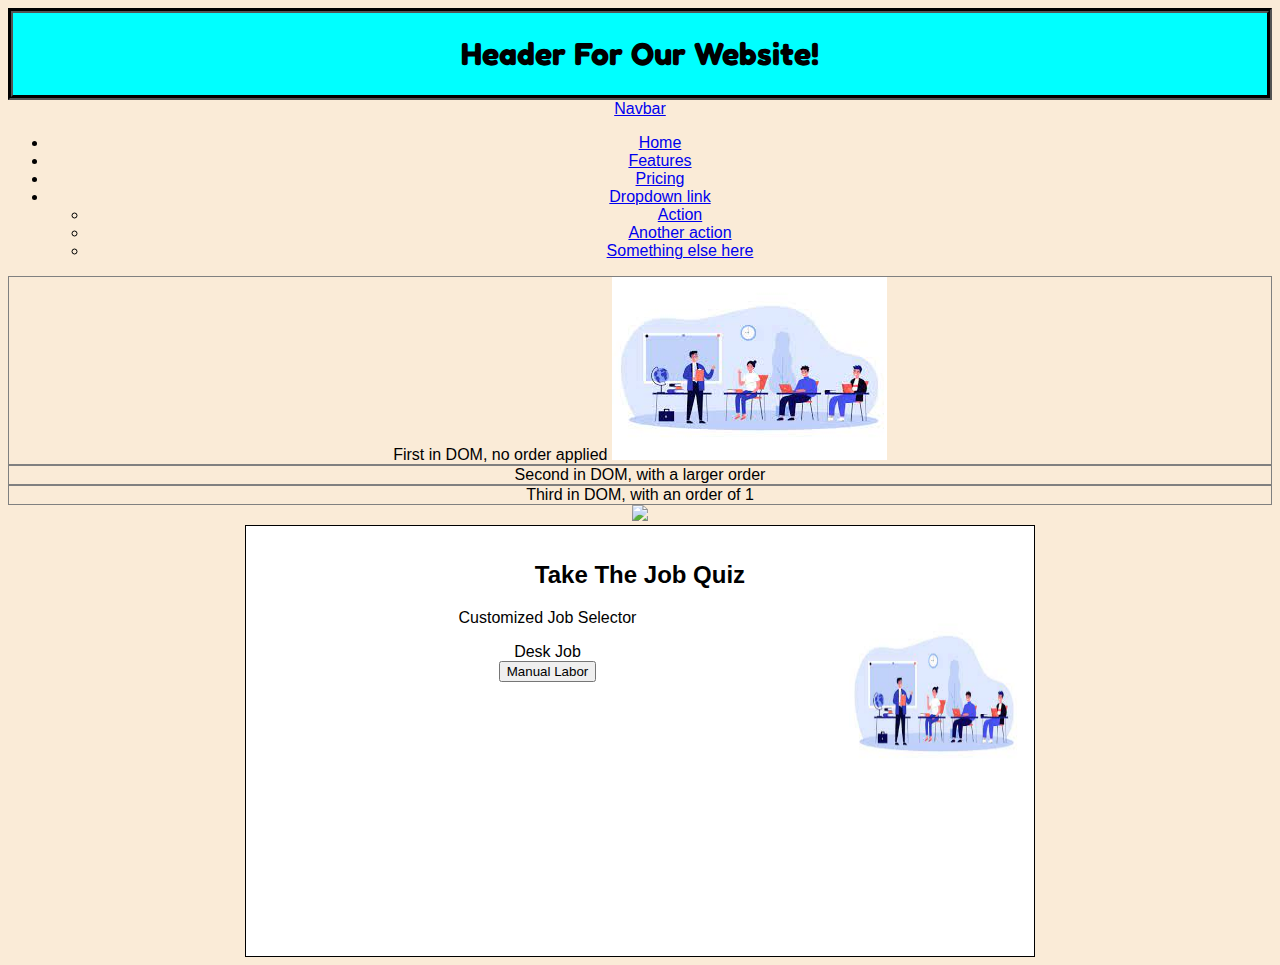
==== index.html @ e35a577a "finishing merge" ====
<!DOCTYPE html>
<html lang="en">

<head>
    <meta charset="UTF-8">
    <meta name="viewport" content="width=device-width, initial-scale=1.0">
    <title>Time to Collaborate</title>
    <link rel="stylesheet" href="https://cdn.jsdelivr.net/npm/bootstrap@5.1.3/dist/css/bootstrap.min.css"
        integrity="sha384-1BmE4kWBq78iYhFldvKuhfTAU6auU8tT94WrHftjDbrCEXSU1oBoqyl2QvZ6jIW3" crossorigin="anonymous">

    <link rel="preconnect" href="https://fonts.googleapis.com">
    <link rel="preconnect" href="https://fonts.gstatic.com" crossorigin>
    <link href="https://fonts.googleapis.com/css2?family=Fredoka+One&display=swap" rel="stylesheet">
    <link rel="stylesheet" href="style.css">

</head>

<body>

    <!-- Collaborator #1: Create a header for the webpage-->
    <div class="container-header">
        <h1>Header For Our Website!</h1>
    </div>
    <!--Navigation Bar Code-->
    <nav class="navbar navbar-expand-lg bg-light">
        <div class="container-fluid">
            <a class="navbar-brand" href="#">Navbar</a>
            <span class="navbar-toggler-icon"></span>
            <div class="collapse navbar-collapse" id="navbarNavDropdown">
                <ul class="navbar-nav">
                    <li class="nav-item">
                        <a class="nav-link active" aria-current="page" href="#">Home</a>
                    </li>
                    <li class="nav-item">
                        <a class="nav-link" href="#">Features</a>
                    </li>
                    <li class="nav-item">
                        <a class="nav-link" href="#">Pricing</a>
                    </li>
                    <li class="nav-item dropdown">
                        <a class="nav-link dropdown-toggle" href="#" id="navbarDropdownMenuLink" role="button"
                            data-bs-toggle="dropdown" aria-expanded="false">
                            Dropdown link
                        </a>
                        <ul class="dropdown-menu" aria-labelledby="navbarDropdownMenuLink">
                            <li><a class="dropdown-item" href="#">Action</a></li>
                            <li><a class="dropdown-item" href="#">Another action</a></li>
                            <li><a class="dropdown-item" href="#">Something else here</a></li>
                        </ul>
                    </li>
                </ul>
            </div>
        </div>
    </nav>
    <div class="container">
        <div class="row justify-content-center">
            <div class="col-3 job-interest">
                First in DOM, no order applied
                <img src="./assets/Tutoring.jpg" />
            </div>
            <div class="col-3  job-interest order-5">
                Second in DOM, with a larger order
            </div>
            <div class="col-3  job-interest order-1">
                Third in DOM, with an order of 1
            </div>
        </div>
    </div>

    <img src="https://via.placeholder.com/150">
    <!-- Collaborator #3: Add a link to the webpage -->




    <!-- Collaborator #3: Add a link to the webpage -->

        
    <!-- All Collaborators: Add some text to the page-->
   
          

        <div id="game">
  
                <h2 class="col-12">Take The Job Quiz</h2>
                <p><img class="quiz-img" src="./assets/Tutoring.jpg" style="width:170px;height:170px;margin-left:15px;">

            <div class="row justify-content-around">
                <p>Customized Job Selector</p>
         

                <div class="col-6 "><buttonn class="btn btn-success w-50" id="mainb1" onclick="showbutton()">Desk Job</button></div>
                <div class="col-6 "><button class="btn btn-danger w-50" id="mainb2" onclick="showbutton2()">Manual Labor</button></div>
                <div class="col-3 " id="subb1"> <button class="btn btn-success w-50" onclick="showbutton3()">Corporate</button></div>
                <div class="col-3 " id="subb2">  <button class="btn btn-success w-50" onclick="showbutton4()">Communal</button></div>
                <div class="col-3 " id="subb3">  <button class="btn btn-success w-50" onclick="showbutton5()">Heavy lifting</button></div>
                <div class="col-3 " id="subb4">  <button class="btn btn-success w-50" onclick="showbutton6()">Specialized Trade</button></div>
                <div class="col-2 "  id="ssubb1"> <button class="btn btn-success w-50">Banker</button></div>
                <div class="col-2 " id="ssubb2">  <button class="btn btn-success w-50" >Software Engineer</button></div>
                <div class="col-2 " id="ssubb3">  <button class="btn btn-success w-50" >Data Anylist</button></div>
                <div class="col-2 " id="ssubb4">  <button class="btn btn-success w-50" >Construction Worker</button></div>
                <div class="col-2 " id="ssubb5">  <button class="btn btn-success w-50" >Shelf Stocker</button></div>
                <div class="col-2 " id="ssubb6">  <button class="btn btn-success w-50" >Bodybuilder</button></div>
                <div class="col-2 "  id="ssubb7"> <button class="btn btn-success w-50">Pastor</button></div>
                <div class="col-2 " id="ssubb8">  <button class="btn btn-success w-50" >Teacher</button></div>
                <div class="col-2 " id="ssubb9">  <button class="btn btn-success w-50" >Motivational Speaker</button></div>
                <div class="col-2 " id="ssubb10">  <button class="btn btn-success w-50" >Plumber</button></div>
                <div class="col-2 " id="ssubb11">  <button class="btn btn-success w-50" >Electrician</button></div>
                <div class="col-2 " id="ssubb12">  <button class="btn btn-success w-50" >Painter</button></div>
            </div>

    </div>


<script src="https://code.jquery.com/jquery-3.2.1.slim.min.js"
    integrity="sha384-KJ3o2DKtIkvYIK3UENzmM7KCkRr/rE9/Qpg6aAZGJwFDMVNA/GpGFF93hXpG5KkN"
    crossorigin="anonymous"></script>
<script src="https://cdn.jsdelivr.net/npm/@popperjs/core@2.11.5/dist/umd/popper.min.js"
    integrity="sha384-Xe+8cL9oJa6tN/veChSP7q+mnSPaj5Bcu9mPX5F5xIGE0DVittaqT5lorf0EI7Vk"
    crossorigin="anonymous"></script>
<script src="https://cdn.jsdelivr.net/npm/bootstrap@5.2.0-beta1/dist/js/bootstrap.min.js"
    integrity="sha384-kjU+l4N0Yf4ZOJErLsIcvOU2qSb74wXpOhqTvwVx3OElZRweTnQ6d31fXEoRD1Jy"
    crossorigin="anonymous"></script>
<script src="./script.js"></script>
</body>


</html>
---- style.css ----
body{
    background-color: antiquewhite;
    font-family: 'Lucida Sans', 'Lucida Sans Regular', 'Lucida Grande', 'Lucida Sans Unicode', Geneva, Verdana, sans-serif; 
    text-align: center;
}

h1{
    text-align: center;
    font-family: 'Fredoka One', cursive;
}
.job-interest{border:solid gray 1px}

.container-header{
    background-color: aqua;
    border-style: groove;
    border-color: black;
    border-width: 5px;
}

#game{
    height: 400px;
    background-color: white;
    border: 1px solid black;
    width:60%;
    margin: 0 auto;
    padding:15px;
}
.quiz-img {
    float:right;
}
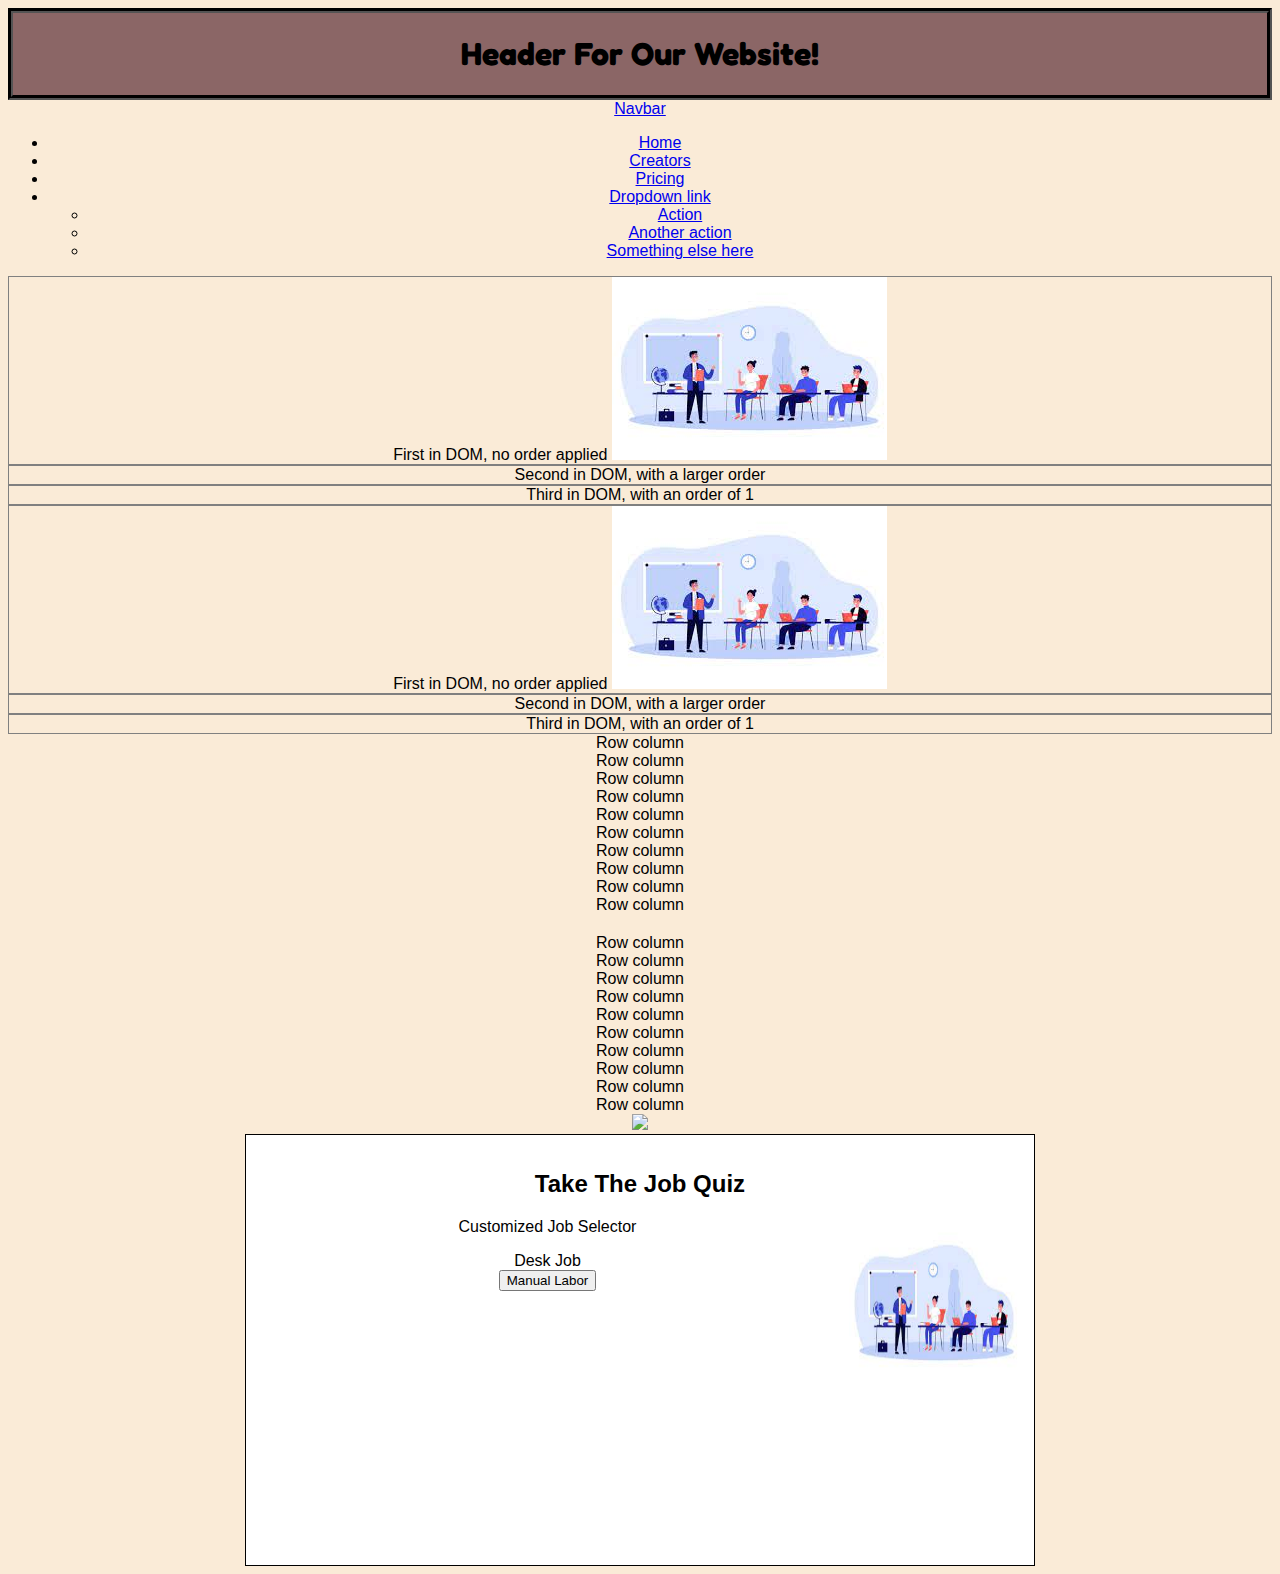
==== commit 78d88c1a: "final commit of 7/15" ====
--- a/index.html
+++ b/index.html
@@ -32,7 +32,7 @@
                         <a class="nav-link active" aria-current="page" href="#">Home</a>
                     </li>
                     <li class="nav-item">
-                        <a class="nav-link" href="#">Features</a>
+                        <a class="nav-link" href="creators.html">Creators</a>
                     </li>
                     <li class="nav-item">
                         <a class="nav-link" href="#">Pricing</a>
@@ -52,8 +52,8 @@
             </div>
         </div>
     </nav>
-    <div class="container">
-        <div class="row justify-content-center">
+    <!-- <div class="container"> -->
+        <div class="row justify-content-between">
             <div class="col-3 job-interest">
                 First in DOM, no order applied
                 <img src="./assets/Tutoring.jpg" />
@@ -65,7 +65,98 @@
                 Third in DOM, with an order of 1
             </div>
         </div>
+    <!-- </div> -->
+
+</div>
+</nav>
+<!-- <div class="container"> -->
+    <div class="row justify-content-between">
+        <div class="col-3 job-interest">
+            First in DOM, no order applied
+            <img src="./assets/Tutoring.jpg" />
+        </div>
+        <div class="col-3  job-interest order-5">
+            Second in DOM, with a larger order
+        </div>
+        <div class="col-3  job-interest order-1">
+            Third in DOM, with an order of 1
+        </div>
     </div>
+    
+
+    <div class="container">
+        <div class="row row-cols-2 row-cols-lg-5 g-2 g-lg-3">
+          <div class="col">
+            <div class="p-3 border bg-light">Row column</div>
+          </div>
+          <div class="col">
+            <div class="p-3 border bg-light">Row column</div>
+          </div>
+          <div class="col">
+            <div class="p-3 border bg-light">Row column</div>
+          </div>
+          <div class="col">
+            <div class="p-3 border bg-light">Row column</div>
+          </div>
+          <div class="col">
+            <div class="p-3 border bg-light">Row column</div>
+          </div>
+          <div class="col">
+            <div class="p-3 border bg-light">Row column</div>
+          </div>
+          <div class="col">
+            <div class="p-3 border bg-light">Row column</div>
+          </div>
+          <div class="col">
+            <div class="p-3 border bg-light">Row column</div>
+          </div>
+          <div class="col">
+            <div class="p-3 border bg-light">Row column</div>
+          </div>
+          <div class="col">
+            <div class="p-3 border bg-light">Row column</div>
+          </div>
+        </div>
+      </div>
+
+
+      
+      
+
+      <div class="container one">
+        <div class="row row-cols-2 row-cols-lg-5 g-2 g-lg-3">
+          <div class="col">
+            <div class="p-3 border bg-light">Row column</div>
+          </div>
+          <div class="col">
+            <div class="p-3 border bg-light">Row column</div>
+          </div>
+          <div class="col">
+            <div class="p-3 border bg-light">Row column</div>
+          </div>
+          <div class="col">
+            <div class="p-3 border bg-light">Row column</div>
+          </div>
+          <div class="col">
+            <div class="p-3 border bg-light">Row column</div>
+          </div>
+          <div class="col">
+            <div class="p-3 border bg-light">Row column</div>
+          </div>
+          <div class="col">
+            <div class="p-3 border bg-light">Row column</div>
+          </div>
+          <div class="col">
+            <div class="p-3 border bg-light">Row column</div>
+          </div>
+          <div class="col">
+            <div class="p-3 border bg-light">Row column</div>
+          </div>
+          <div class="col">
+            <div class="p-3 border bg-light">Row column</div>
+          </div>
+        </div>
+      </div>
 
     <img src="https://via.placeholder.com/150">
     <!-- Collaborator #3: Add a link to the webpage -->
--- a/style.css
+++ b/style.css
@@ -11,7 +11,7 @@
 .job-interest{border:solid gray 1px}
 
 .container-header{
-    background-color: aqua;
+    background-color: rgb(139, 102, 102);
     border-style: groove;
     border-color: black;
     border-width: 5px;
@@ -28,3 +28,7 @@
 .quiz-img {
     float:right;
 }
+.one{
+    margin-top: 20px;
+}
+
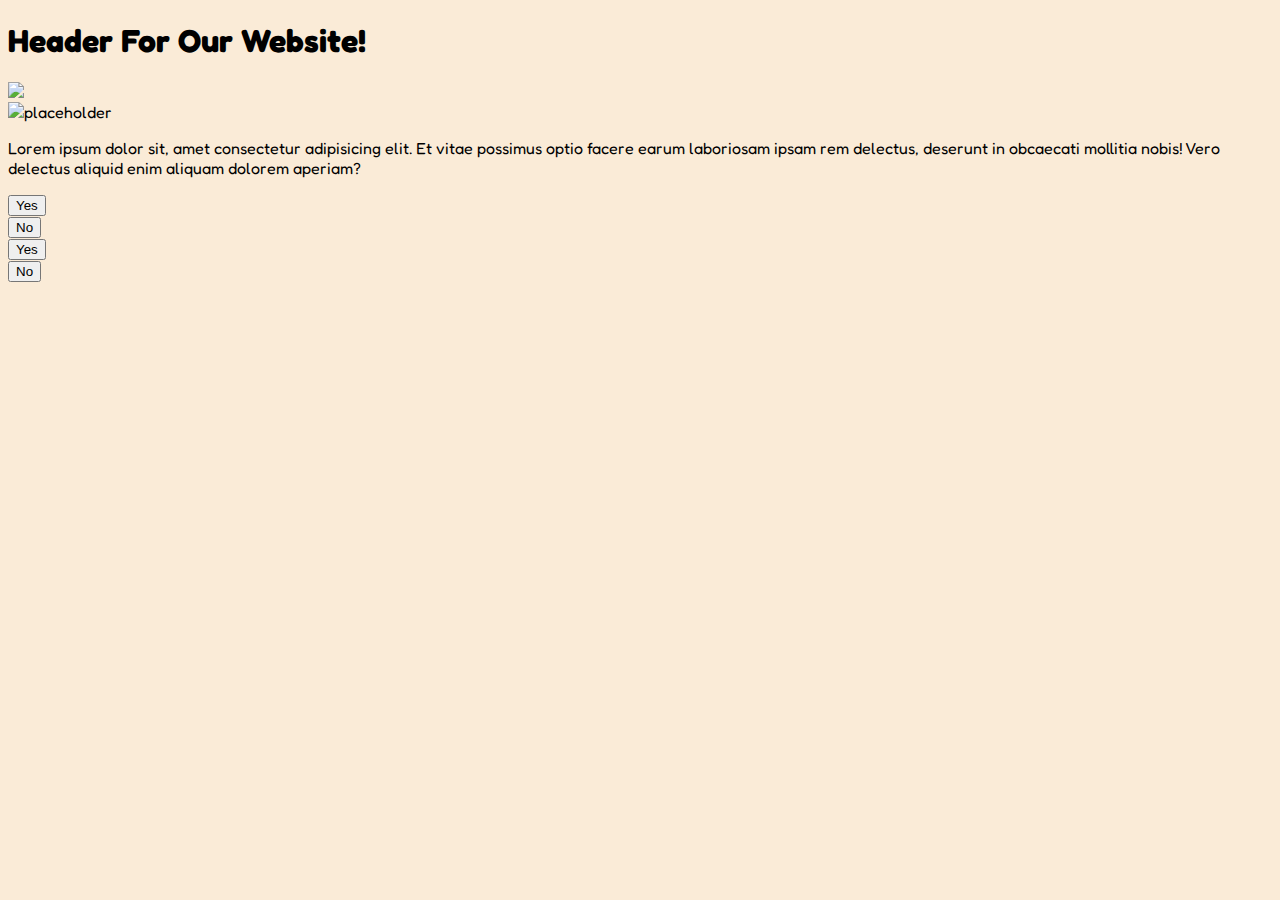
==== commit 7a8ab7ac: "adding nothing" ====
--- a/index.html
+++ b/index.html
@@ -5,158 +5,26 @@
     <meta charset="UTF-8">
     <meta name="viewport" content="width=device-width, initial-scale=1.0">
     <title>Time to Collaborate</title>
-    <link rel="stylesheet" href="https://cdn.jsdelivr.net/npm/bootstrap@5.1.3/dist/css/bootstrap.min.css"
-        integrity="sha384-1BmE4kWBq78iYhFldvKuhfTAU6auU8tT94WrHftjDbrCEXSU1oBoqyl2QvZ6jIW3" crossorigin="anonymous">
+
 
     <link rel="preconnect" href="https://fonts.googleapis.com">
     <link rel="preconnect" href="https://fonts.gstatic.com" crossorigin>
     <link href="https://fonts.googleapis.com/css2?family=Fredoka+One&display=swap" rel="stylesheet">
+
+
+    <link href="https://cdn.jsdelivr.net/npm/bootstrap@5.2.0-beta1/dist/css/bootstrap.min.css" rel="stylesheet"
+        integrity="sha384-0evHe/X+R7YkIZDRvuzKMRqM+OrBnVFBL6DOitfPri4tjfHxaWutUpFmBp4vmVor" crossorigin="anonymous">
     <link rel="stylesheet" href="style.css">
-
 </head>
 
 <body>
 
+
     <!-- Collaborator #1: Create a header for the webpage-->
-    <div class="container-header">
+    <div class="header">
         <h1>Header For Our Website!</h1>
     </div>
-    <!--Navigation Bar Code-->
-    <nav class="navbar navbar-expand-lg bg-light">
-        <div class="container-fluid">
-            <a class="navbar-brand" href="#">Navbar</a>
-            <span class="navbar-toggler-icon"></span>
-            <div class="collapse navbar-collapse" id="navbarNavDropdown">
-                <ul class="navbar-nav">
-                    <li class="nav-item">
-                        <a class="nav-link active" aria-current="page" href="#">Home</a>
-                    </li>
-                    <li class="nav-item">
-                        <a class="nav-link" href="creators.html">Creators</a>
-                    </li>
-                    <li class="nav-item">
-                        <a class="nav-link" href="#">Pricing</a>
-                    </li>
-                    <li class="nav-item dropdown">
-                        <a class="nav-link dropdown-toggle" href="#" id="navbarDropdownMenuLink" role="button"
-                            data-bs-toggle="dropdown" aria-expanded="false">
-                            Dropdown link
-                        </a>
-                        <ul class="dropdown-menu" aria-labelledby="navbarDropdownMenuLink">
-                            <li><a class="dropdown-item" href="#">Action</a></li>
-                            <li><a class="dropdown-item" href="#">Another action</a></li>
-                            <li><a class="dropdown-item" href="#">Something else here</a></li>
-                        </ul>
-                    </li>
-                </ul>
-            </div>
-        </div>
-    </nav>
-    <!-- <div class="container"> -->
-        <div class="row justify-content-between">
-            <div class="col-3 job-interest">
-                First in DOM, no order applied
-                <img src="./assets/Tutoring.jpg" />
-            </div>
-            <div class="col-3  job-interest order-5">
-                Second in DOM, with a larger order
-            </div>
-            <div class="col-3  job-interest order-1">
-                Third in DOM, with an order of 1
-            </div>
-        </div>
-    <!-- </div> -->
-
-</div>
-</nav>
-<!-- <div class="container"> -->
-    <div class="row justify-content-between">
-        <div class="col-3 job-interest">
-            First in DOM, no order applied
-            <img src="./assets/Tutoring.jpg" />
-        </div>
-        <div class="col-3  job-interest order-5">
-            Second in DOM, with a larger order
-        </div>
-        <div class="col-3  job-interest order-1">
-            Third in DOM, with an order of 1
-        </div>
-    </div>
-    
-
-    <div class="container">
-        <div class="row row-cols-2 row-cols-lg-5 g-2 g-lg-3">
-          <div class="col">
-            <div class="p-3 border bg-light">Row column</div>
-          </div>
-          <div class="col">
-            <div class="p-3 border bg-light">Row column</div>
-          </div>
-          <div class="col">
-            <div class="p-3 border bg-light">Row column</div>
-          </div>
-          <div class="col">
-            <div class="p-3 border bg-light">Row column</div>
-          </div>
-          <div class="col">
-            <div class="p-3 border bg-light">Row column</div>
-          </div>
-          <div class="col">
-            <div class="p-3 border bg-light">Row column</div>
-          </div>
-          <div class="col">
-            <div class="p-3 border bg-light">Row column</div>
-          </div>
-          <div class="col">
-            <div class="p-3 border bg-light">Row column</div>
-          </div>
-          <div class="col">
-            <div class="p-3 border bg-light">Row column</div>
-          </div>
-          <div class="col">
-            <div class="p-3 border bg-light">Row column</div>
-          </div>
-        </div>
-      </div>
-
-
-      
-      
-
-      <div class="container one">
-        <div class="row row-cols-2 row-cols-lg-5 g-2 g-lg-3">
-          <div class="col">
-            <div class="p-3 border bg-light">Row column</div>
-          </div>
-          <div class="col">
-            <div class="p-3 border bg-light">Row column</div>
-          </div>
-          <div class="col">
-            <div class="p-3 border bg-light">Row column</div>
-          </div>
-          <div class="col">
-            <div class="p-3 border bg-light">Row column</div>
-          </div>
-          <div class="col">
-            <div class="p-3 border bg-light">Row column</div>
-          </div>
-          <div class="col">
-            <div class="p-3 border bg-light">Row column</div>
-          </div>
-          <div class="col">
-            <div class="p-3 border bg-light">Row column</div>
-          </div>
-          <div class="col">
-            <div class="p-3 border bg-light">Row column</div>
-          </div>
-          <div class="col">
-            <div class="p-3 border bg-light">Row column</div>
-          </div>
-          <div class="col">
-            <div class="p-3 border bg-light">Row column</div>
-          </div>
-        </div>
-      </div>
+    <!-- Collaborator #2: Find an image to add to the webpage -->
 
     <img src="https://via.placeholder.com/150">
     <!-- Collaborator #3: Add a link to the webpage -->
@@ -165,55 +33,36 @@
 
 
     <!-- Collaborator #3: Add a link to the webpage -->
+    <!-- <a href="https://www.google.com">button>Click me</button> -->
 
-        
     <!-- All Collaborators: Add some text to the page-->
-   
-          
-
-        <div id="game">
-  
-                <h2 class="col-12">Take The Job Quiz</h2>
-                <p><img class="quiz-img" src="./assets/Tutoring.jpg" style="width:170px;height:170px;margin-left:15px;">
-
-            <div class="row justify-content-around">
-                <p>Customized Job Selector</p>
-         
-
-                <div class="col-6 "><buttonn class="btn btn-success w-50" id="mainb1" onclick="showbutton()">Desk Job</button></div>
-                <div class="col-6 "><button class="btn btn-danger w-50" id="mainb2" onclick="showbutton2()">Manual Labor</button></div>
-                <div class="col-3 " id="subb1"> <button class="btn btn-success w-50" onclick="showbutton3()">Corporate</button></div>
-                <div class="col-3 " id="subb2">  <button class="btn btn-success w-50" onclick="showbutton4()">Communal</button></div>
-                <div class="col-3 " id="subb3">  <button class="btn btn-success w-50" onclick="showbutton5()">Heavy lifting</button></div>
-                <div class="col-3 " id="subb4">  <button class="btn btn-success w-50" onclick="showbutton6()">Specialized Trade</button></div>
-                <div class="col-2 "  id="ssubb1"> <button class="btn btn-success w-50">Banker</button></div>
-                <div class="col-2 " id="ssubb2">  <button class="btn btn-success w-50" >Software Engineer</button></div>
-                <div class="col-2 " id="ssubb3">  <button class="btn btn-success w-50" >Data Anylist</button></div>
-                <div class="col-2 " id="ssubb4">  <button class="btn btn-success w-50" >Construction Worker</button></div>
-                <div class="col-2 " id="ssubb5">  <button class="btn btn-success w-50" >Shelf Stocker</button></div>
-                <div class="col-2 " id="ssubb6">  <button class="btn btn-success w-50" >Bodybuilder</button></div>
-                <div class="col-2 "  id="ssubb7"> <button class="btn btn-success w-50">Pastor</button></div>
-                <div class="col-2 " id="ssubb8">  <button class="btn btn-success w-50" >Teacher</button></div>
-                <div class="col-2 " id="ssubb9">  <button class="btn btn-success w-50" >Motivational Speaker</button></div>
-                <div class="col-2 " id="ssubb10">  <button class="btn btn-success w-50" >Plumber</button></div>
-                <div class="col-2 " id="ssubb11">  <button class="btn btn-success w-50" >Electrician</button></div>
-                <div class="col-2 " id="ssubb12">  <button class="btn btn-success w-50" >Painter</button></div>
-            </div>
+    <div>
 
     </div>
 
+    <section class="game container">
+        <div class="row">
+            <img src="https://via.placeholder.com/150" alt="placeholder">
 
-<script src="https://code.jquery.com/jquery-3.2.1.slim.min.js"
-    integrity="sha384-KJ3o2DKtIkvYIK3UENzmM7KCkRr/rE9/Qpg6aAZGJwFDMVNA/GpGFF93hXpG5KkN"
-    crossorigin="anonymous"></script>
-<script src="https://cdn.jsdelivr.net/npm/@popperjs/core@2.11.5/dist/umd/popper.min.js"
-    integrity="sha384-Xe+8cL9oJa6tN/veChSP7q+mnSPaj5Bcu9mPX5F5xIGE0DVittaqT5lorf0EI7Vk"
-    crossorigin="anonymous"></script>
-<script src="https://cdn.jsdelivr.net/npm/bootstrap@5.2.0-beta1/dist/js/bootstrap.min.js"
-    integrity="sha384-kjU+l4N0Yf4ZOJErLsIcvOU2qSb74wXpOhqTvwVx3OElZRweTnQ6d31fXEoRD1Jy"
-    crossorigin="anonymous"></script>
-<script src="./script.js"></script>
+        </div>
+        <div class="row">
+            <p>Lorem ipsum dolor sit, amet consectetur adipisicing elit. Et vitae possimus optio facere earum
+                laboriosam ipsam rem delectus, deserunt in obcaecati mollitia nobis! Vero delectus aliquid enim
+                aliquam dolorem aperiam?</p>
+        </div>
+        <div class="row">
+            <div class="col-6 "><button type="button" class="btn btn-success w-50" id="myBtn-1">Yes</button></div>
+            <div class="col-6 "><button type="button" class="btn btn-danger w-50">No</button></div>
+        </div>
+        <div class="row">
+            <div class="col-3"><button type="button" class="btn btn-success w-50 hidden">Yes</button></div>
+            <div class="col-3"><button type="button" class="btn btn-danger w-50 hidden">No</button></div>
+            <div class="col-3"><button type="button" class="btn btn-success w-50">Yes</button></div>
+            <div class="col-3"><button type="button" class="btn btn-danger w-50">No</button></div>
+
+        </div>
+    </section>
+    <script src="./script.js"></script>
 </body>
 
-
 </html>--- a/style.css
+++ b/style.css
@@ -1,34 +1,12 @@
 body{
     background-color: antiquewhite;
-    font-family: 'Lucida Sans', 'Lucida Sans Regular', 'Lucida Grande', 'Lucida Sans Unicode', Geneva, Verdana, sans-serif; 
-    text-align: center;
+    font-family: 'Fredoka One', cursive;
 }
 
-h1{
-    text-align: center;
-    font-family: 'Fredoka One', cursive;
-}
-.job-interest{border:solid gray 1px}
-
-.container-header{
-    background-color: rgb(139, 102, 102);
-    border-style: groove;
-    border-color: black;
-    border-width: 5px;
+.hidden {
+    display: none;
 }
 
-#game{
-    height: 400px;
-    background-color: white;
-    border: 1px solid black;
-    width:60%;
-    margin: 0 auto;
-    padding:15px;
-}
-.quiz-img {
-    float:right;
-}
-.one{
-    margin-top: 20px;
-}
-
+.show {
+    display: inline;
+}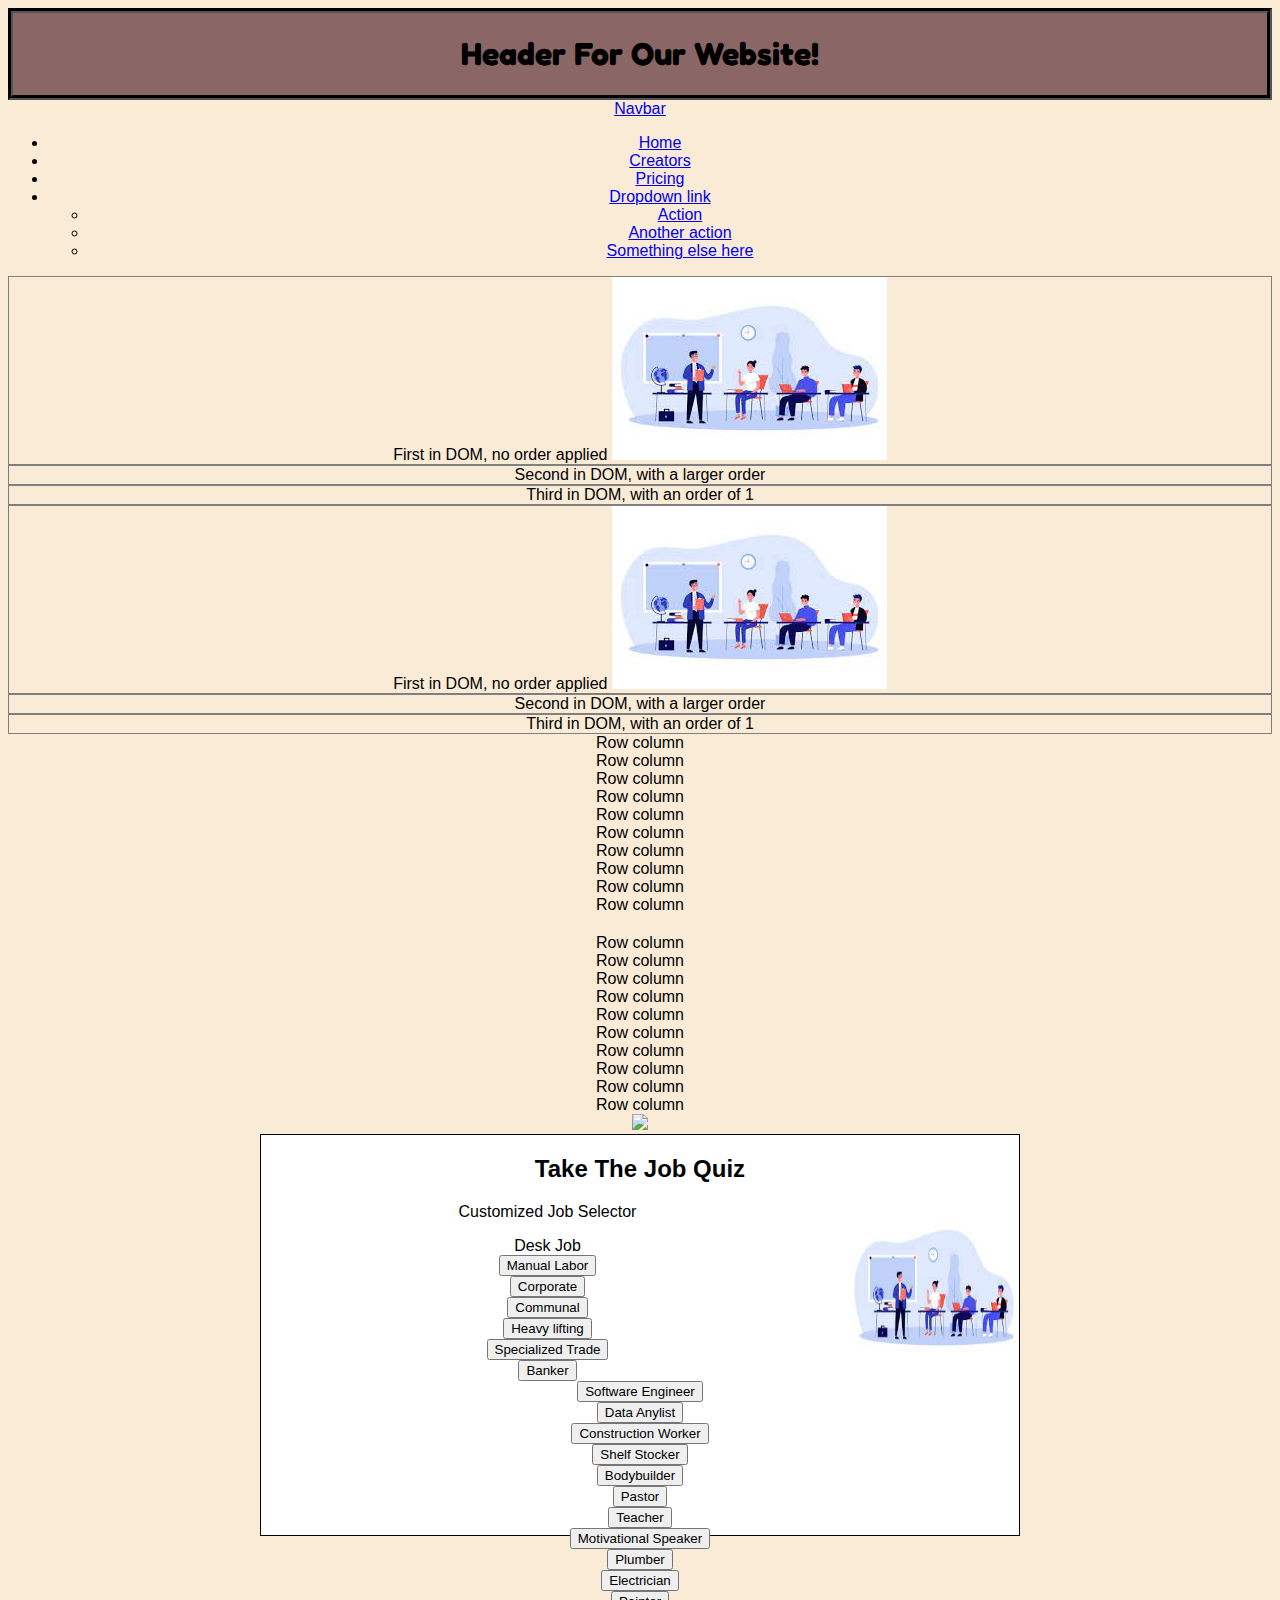
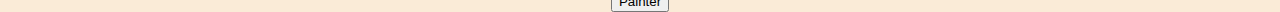
==== commit 98d18842: "fixed buttons" ====
--- a/index.html
+++ b/index.html
@@ -5,26 +5,158 @@
     <meta charset="UTF-8">
     <meta name="viewport" content="width=device-width, initial-scale=1.0">
     <title>Time to Collaborate</title>
-
+    <link rel="stylesheet" href="https://cdn.jsdelivr.net/npm/bootstrap@5.1.3/dist/css/bootstrap.min.css"
+        integrity="sha384-1BmE4kWBq78iYhFldvKuhfTAU6auU8tT94WrHftjDbrCEXSU1oBoqyl2QvZ6jIW3" crossorigin="anonymous">
 
     <link rel="preconnect" href="https://fonts.googleapis.com">
     <link rel="preconnect" href="https://fonts.gstatic.com" crossorigin>
     <link href="https://fonts.googleapis.com/css2?family=Fredoka+One&display=swap" rel="stylesheet">
-
-
-    <link href="https://cdn.jsdelivr.net/npm/bootstrap@5.2.0-beta1/dist/css/bootstrap.min.css" rel="stylesheet"
-        integrity="sha384-0evHe/X+R7YkIZDRvuzKMRqM+OrBnVFBL6DOitfPri4tjfHxaWutUpFmBp4vmVor" crossorigin="anonymous">
     <link rel="stylesheet" href="style.css">
+
 </head>
 
 <body>
 
-
     <!-- Collaborator #1: Create a header for the webpage-->
-    <div class="header">
+    <div class="container-header">
         <h1>Header For Our Website!</h1>
     </div>
-    <!-- Collaborator #2: Find an image to add to the webpage -->
+    <!--Navigation Bar Code-->
+    <nav class="navbar navbar-expand-lg bg-light">
+        <div class="container-fluid">
+            <a class="navbar-brand" href="#">Navbar</a>
+            <span class="navbar-toggler-icon"></span>
+            <div class="collapse navbar-collapse" id="navbarNavDropdown">
+                <ul class="navbar-nav">
+                    <li class="nav-item">
+                        <a class="nav-link active" aria-current="page" href="#">Home</a>
+                    </li>
+                    <li class="nav-item">
+                        <a class="nav-link" href="creators.html">Creators</a>
+                    </li>
+                    <li class="nav-item">
+                        <a class="nav-link" href="#">Pricing</a>
+                    </li>
+                    <li class="nav-item dropdown">
+                        <a class="nav-link dropdown-toggle" href="#" id="navbarDropdownMenuLink" role="button"
+                            data-bs-toggle="dropdown" aria-expanded="false">
+                            Dropdown link
+                        </a>
+                        <ul class="dropdown-menu" aria-labelledby="navbarDropdownMenuLink">
+                            <li><a class="dropdown-item" href="#">Action</a></li>
+                            <li><a class="dropdown-item" href="#">Another action</a></li>
+                            <li><a class="dropdown-item" href="#">Something else here</a></li>
+                        </ul>
+                    </li>
+                </ul>
+            </div>
+        </div>
+    </nav>
+    <!-- <div class="container"> -->
+        <div class="row justify-content-between">
+            <div class="col-3 job-interest">
+                First in DOM, no order applied
+                <img src="./assets/Tutoring.jpg" />
+            </div>
+            <div class="col-3  job-interest order-5">
+                Second in DOM, with a larger order
+            </div>
+            <div class="col-3  job-interest order-1">
+                Third in DOM, with an order of 1
+            </div>
+        </div>
+    <!-- </div> -->
+
+</div>
+</nav>
+<!-- <div class="container"> -->
+    <div class="row justify-content-between">
+        <div class="col-3 job-interest">
+            First in DOM, no order applied
+            <img src="./assets/Tutoring.jpg" />
+        </div>
+        <div class="col-3  job-interest order-5">
+            Second in DOM, with a larger order
+        </div>
+        <div class="col-3  job-interest order-1">
+            Third in DOM, with an order of 1
+        </div>
+    </div>
+    
+
+    <div class="container">
+        <div class="row row-cols-2 row-cols-lg-5 g-2 g-lg-3">
+          <div class="col">
+            <div class="p-3 border bg-light">Row column</div>
+          </div>
+          <div class="col">
+            <div class="p-3 border bg-light">Row column</div>
+          </div>
+          <div class="col">
+            <div class="p-3 border bg-light">Row column</div>
+          </div>
+          <div class="col">
+            <div class="p-3 border bg-light">Row column</div>
+          </div>
+          <div class="col">
+            <div class="p-3 border bg-light">Row column</div>
+          </div>
+          <div class="col">
+            <div class="p-3 border bg-light">Row column</div>
+          </div>
+          <div class="col">
+            <div class="p-3 border bg-light">Row column</div>
+          </div>
+          <div class="col">
+            <div class="p-3 border bg-light">Row column</div>
+          </div>
+          <div class="col">
+            <div class="p-3 border bg-light">Row column</div>
+          </div>
+          <div class="col">
+            <div class="p-3 border bg-light">Row column</div>
+          </div>
+        </div>
+      </div>
+
+
+      
+      
+
+      <div class="container one">
+        <div class="row row-cols-2 row-cols-lg-5 g-2 g-lg-3">
+          <div class="col">
+            <div class="p-3 border bg-light">Row column</div>
+          </div>
+          <div class="col">
+            <div class="p-3 border bg-light">Row column</div>
+          </div>
+          <div class="col">
+            <div class="p-3 border bg-light">Row column</div>
+          </div>
+          <div class="col">
+            <div class="p-3 border bg-light">Row column</div>
+          </div>
+          <div class="col">
+            <div class="p-3 border bg-light">Row column</div>
+          </div>
+          <div class="col">
+            <div class="p-3 border bg-light">Row column</div>
+          </div>
+          <div class="col">
+            <div class="p-3 border bg-light">Row column</div>
+          </div>
+          <div class="col">
+            <div class="p-3 border bg-light">Row column</div>
+          </div>
+          <div class="col">
+            <div class="p-3 border bg-light">Row column</div>
+          </div>
+          <div class="col">
+            <div class="p-3 border bg-light">Row column</div>
+          </div>
+        </div>
+      </div>
 
     <img src="https://via.placeholder.com/150">
     <!-- Collaborator #3: Add a link to the webpage -->
@@ -33,36 +165,55 @@
 
 
     <!-- Collaborator #3: Add a link to the webpage -->
-    <!-- <a href="https://www.google.com">button>Click me</button> -->
-
+
+        
     <!-- All Collaborators: Add some text to the page-->
-    <div>
+   
+          
+
+        <div id="game">
+  
+                <h2 class="col-12">Take The Job Quiz</h2>
+                <p><img class="quiz-img" src="./assets/Tutoring.jpg" style="width:170px;height:170px;margin-left:15px;">
+
+            <div class="row justify-content-around allbuttons">
+                <p>Customized Job Selector</p>
+         
+
+                <div class="col-6 "><buttonn class="btn btn-success" id="mainb1" onclick="showbutton()">Desk Job</button></div>
+                <div class="col-6 "><button class="btn btn-danger" id="mainb2" onclick="showbutton2()">Manual Labor</button></div>
+                <div class="col-3 " id="subb1"> <button class="btn btn-success" onclick="showbutton3()">Corporate</button></div>
+                <div class="col-3 " id="subb2">  <button class="btn btn-success" onclick="showbutton4()">Communal</button></div>
+                <div class="col-3 " id="subb3">  <button class="btn btn-success" onclick="showbutton5()">Heavy lifting</button></div>
+                <div class="col-3 " id="subb4">  <button class="btn btn-success" onclick="showbutton6()">Specialized Trade</button></div>
+                <div class="col-2 "  id="ssubb1"> <button class="btn btn-success">Banker</button></div>
+                <div class="col-2 " id="ssubb2">  <button class="btn btn-success" >Software Engineer</button></div>
+                <div class="col-2 " id="ssubb3">  <button class="btn btn-success" >Data Anylist</button></div>
+                <div class="col-2 " id="ssubb4">  <button class="btn btn-success" >Construction Worker</button></div>
+                <div class="col-2 " id="ssubb5">  <button class="btn btn-success" >Shelf Stocker</button></div>
+                <div class="col-2 " id="ssubb6">  <button class="btn btn-success" >Bodybuilder</button></div>
+                <div class="col-2 "  id="ssubb7"> <button class="btn btn-success">Pastor</button></div>
+                <div class="col-2 " id="ssubb8">  <button class="btn btn-success" >Teacher</button></div>
+                <div class="col-2 " id="ssubb9">  <button class="btn btn-success" >Motivational Speaker</button></div>
+                <div class="col-2 " id="ssubb10">  <button class="btn btn-success" >Plumber</button></div>
+                <div class="col-2 " id="ssubb11">  <button class="btn btn-success" >Electrician</button></div>
+                <div class="col-2 " id="ssubb12">  <button class="btn btn-success" >Painter</button></div>
+            </div>
 
     </div>
 
-    <section class="game container">
-        <div class="row">
-            <img src="https://via.placeholder.com/150" alt="placeholder">
-
-        </div>
-        <div class="row">
-            <p>Lorem ipsum dolor sit, amet consectetur adipisicing elit. Et vitae possimus optio facere earum
-                laboriosam ipsam rem delectus, deserunt in obcaecati mollitia nobis! Vero delectus aliquid enim
-                aliquam dolorem aperiam?</p>
-        </div>
-        <div class="row">
-            <div class="col-6 "><button type="button" class="btn btn-success w-50" id="myBtn-1">Yes</button></div>
-            <div class="col-6 "><button type="button" class="btn btn-danger w-50">No</button></div>
-        </div>
-        <div class="row">
-            <div class="col-3"><button type="button" class="btn btn-success w-50 hidden">Yes</button></div>
-            <div class="col-3"><button type="button" class="btn btn-danger w-50 hidden">No</button></div>
-            <div class="col-3"><button type="button" class="btn btn-success w-50">Yes</button></div>
-            <div class="col-3"><button type="button" class="btn btn-danger w-50">No</button></div>
-
-        </div>
-    </section>
-    <script src="./script.js"></script>
+
+<script src="https://code.jquery.com/jquery-3.2.1.slim.min.js"
+    integrity="sha384-KJ3o2DKtIkvYIK3UENzmM7KCkRr/rE9/Qpg6aAZGJwFDMVNA/GpGFF93hXpG5KkN"
+    crossorigin="anonymous"></script>
+<script src="https://cdn.jsdelivr.net/npm/@popperjs/core@2.11.5/dist/umd/popper.min.js"
+    integrity="sha384-Xe+8cL9oJa6tN/veChSP7q+mnSPaj5Bcu9mPX5F5xIGE0DVittaqT5lorf0EI7Vk"
+    crossorigin="anonymous"></script>
+<script src="https://cdn.jsdelivr.net/npm/bootstrap@5.2.0-beta1/dist/js/bootstrap.min.js"
+    integrity="sha384-kjU+l4N0Yf4ZOJErLsIcvOU2qSb74wXpOhqTvwVx3OElZRweTnQ6d31fXEoRD1Jy"
+    crossorigin="anonymous"></script>
+<script src="./script.js"></script>
 </body>
 
+
 </html>--- a/style.css
+++ b/style.css
@@ -1,12 +1,38 @@
 body{
     background-color: antiquewhite;
+    font-family: 'Lucida Sans', 'Lucida Sans Regular', 'Lucida Grande', 'Lucida Sans Unicode', Geneva, Verdana, sans-serif; 
+    text-align: center;
+}
+
+h1{
+    text-align: center;
     font-family: 'Fredoka One', cursive;
 }
+.job-interest{border:solid gray 1px}
 
-.hidden {
-    display: none;
+.container-header{
+    background-color: rgb(139, 102, 102);
+    border-style: groove;
+    border-color: black;
+    border-width: 5px;
 }
 
-.show {
-    display: inline;
-}+#game{
+    height: 400px;
+    background-color: white;
+    border: 1px solid black;
+    width:60%;
+    margin: 0 auto;
+}
+
+#allbuttons{
+    text-align: center;
+}
+
+.quiz-img {
+    float:right;
+}
+.one{
+    margin-top: 20px;
+}
+
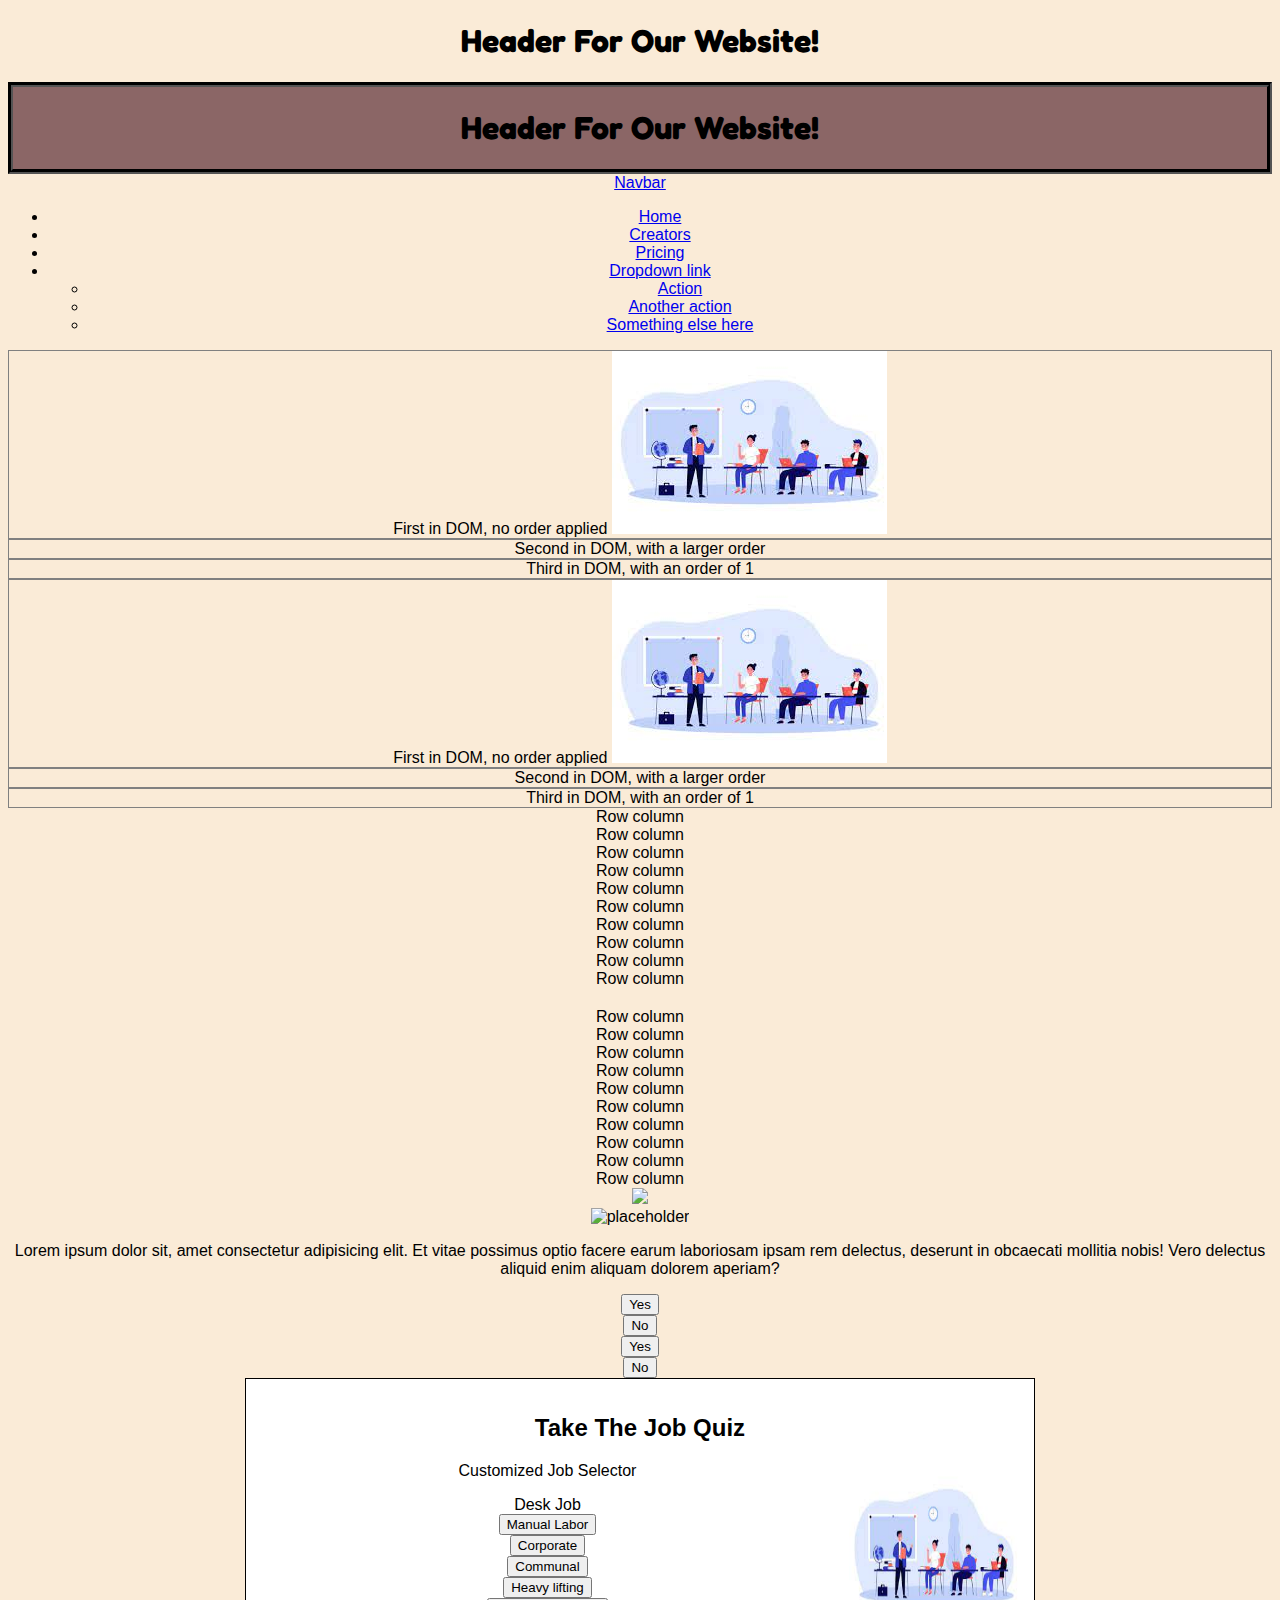
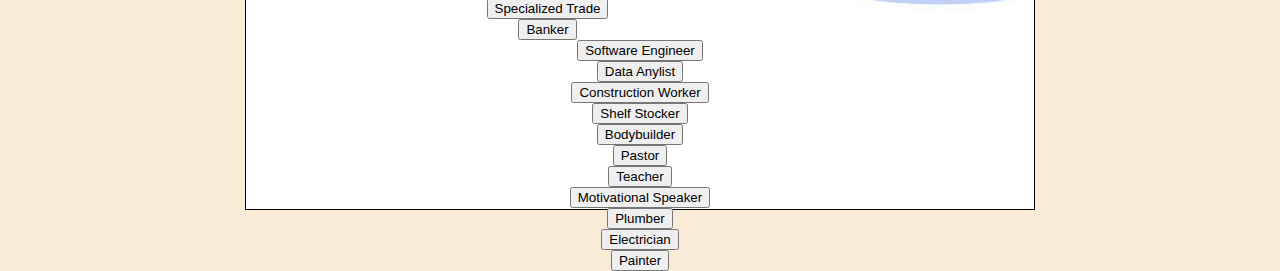
==== commit 29a168ea: "adding noting" ====
--- a/index.html
+++ b/index.html
@@ -5,6 +5,7 @@
     <meta charset="UTF-8">
     <meta name="viewport" content="width=device-width, initial-scale=1.0">
     <title>Time to Collaborate</title>
+
     <link rel="stylesheet" href="https://cdn.jsdelivr.net/npm/bootstrap@5.1.3/dist/css/bootstrap.min.css"
         integrity="sha384-1BmE4kWBq78iYhFldvKuhfTAU6auU8tT94WrHftjDbrCEXSU1oBoqyl2QvZ6jIW3" crossorigin="anonymous">
 
@@ -13,11 +14,20 @@
     <link href="https://fonts.googleapis.com/css2?family=Fredoka+One&display=swap" rel="stylesheet">
     <link rel="stylesheet" href="style.css">
 
+
+    <link href="https://cdn.jsdelivr.net/npm/bootstrap@5.2.0-beta1/dist/css/bootstrap.min.css" rel="stylesheet"
+        integrity="sha384-0evHe/X+R7YkIZDRvuzKMRqM+OrBnVFBL6DOitfPri4tjfHxaWutUpFmBp4vmVor" crossorigin="anonymous">
+    <link rel="stylesheet" href="style.css">
 </head>
 
 <body>
 
+
     <!-- Collaborator #1: Create a header for the webpage-->
+    <div class="header">
+        <h1>Header For Our Website!</h1>
+    </div>
+    <!-- Collaborator #2: Find an image to add to the webpage -->
     <div class="container-header">
         <h1>Header For Our Website!</h1>
     </div>
@@ -165,6 +175,36 @@
 
 
     <!-- Collaborator #3: Add a link to the webpage -->
+    <!-- <a href="https://www.google.com">button>Click me</button> -->
+
+    <!-- All Collaborators: Add some text to the page-->
+    <div>
+
+    </div>
+
+    <section class="game container">
+        <div class="row">
+            <img src="https://via.placeholder.com/150" alt="placeholder">
+
+        </div>
+        <div class="row">
+            <p>Lorem ipsum dolor sit, amet consectetur adipisicing elit. Et vitae possimus optio facere earum
+                laboriosam ipsam rem delectus, deserunt in obcaecati mollitia nobis! Vero delectus aliquid enim
+                aliquam dolorem aperiam?</p>
+        </div>
+        <div class="row">
+            <div class="col-6 "><button type="button" class="btn btn-success w-50" id="myBtn-1">Yes</button></div>
+            <div class="col-6 "><button type="button" class="btn btn-danger w-50">No</button></div>
+        </div>
+        <div class="row">
+            <div class="col-3"><button type="button" class="btn btn-success w-50 hidden">Yes</button></div>
+            <div class="col-3"><button type="button" class="btn btn-danger w-50 hidden">No</button></div>
+            <div class="col-3"><button type="button" class="btn btn-success w-50">Yes</button></div>
+            <div class="col-3"><button type="button" class="btn btn-danger w-50">No</button></div>
+
+        </div>
+    </section>
+    <script src="./script.js"></script>
 
         
     <!-- All Collaborators: Add some text to the page-->
@@ -176,28 +216,28 @@
                 <h2 class="col-12">Take The Job Quiz</h2>
                 <p><img class="quiz-img" src="./assets/Tutoring.jpg" style="width:170px;height:170px;margin-left:15px;">
 
-            <div class="row justify-content-around allbuttons">
+            <div class="row justify-content-around">
                 <p>Customized Job Selector</p>
          
 
-                <div class="col-6 "><buttonn class="btn btn-success" id="mainb1" onclick="showbutton()">Desk Job</button></div>
-                <div class="col-6 "><button class="btn btn-danger" id="mainb2" onclick="showbutton2()">Manual Labor</button></div>
-                <div class="col-3 " id="subb1"> <button class="btn btn-success" onclick="showbutton3()">Corporate</button></div>
-                <div class="col-3 " id="subb2">  <button class="btn btn-success" onclick="showbutton4()">Communal</button></div>
-                <div class="col-3 " id="subb3">  <button class="btn btn-success" onclick="showbutton5()">Heavy lifting</button></div>
-                <div class="col-3 " id="subb4">  <button class="btn btn-success" onclick="showbutton6()">Specialized Trade</button></div>
-                <div class="col-2 "  id="ssubb1"> <button class="btn btn-success">Banker</button></div>
-                <div class="col-2 " id="ssubb2">  <button class="btn btn-success" >Software Engineer</button></div>
-                <div class="col-2 " id="ssubb3">  <button class="btn btn-success" >Data Anylist</button></div>
-                <div class="col-2 " id="ssubb4">  <button class="btn btn-success" >Construction Worker</button></div>
-                <div class="col-2 " id="ssubb5">  <button class="btn btn-success" >Shelf Stocker</button></div>
-                <div class="col-2 " id="ssubb6">  <button class="btn btn-success" >Bodybuilder</button></div>
-                <div class="col-2 "  id="ssubb7"> <button class="btn btn-success">Pastor</button></div>
-                <div class="col-2 " id="ssubb8">  <button class="btn btn-success" >Teacher</button></div>
-                <div class="col-2 " id="ssubb9">  <button class="btn btn-success" >Motivational Speaker</button></div>
-                <div class="col-2 " id="ssubb10">  <button class="btn btn-success" >Plumber</button></div>
-                <div class="col-2 " id="ssubb11">  <button class="btn btn-success" >Electrician</button></div>
-                <div class="col-2 " id="ssubb12">  <button class="btn btn-success" >Painter</button></div>
+                <div class="col-6 "><buttonn class="btn btn-success w-50" id="mainb1" onclick="showbutton()">Desk Job</button></div>
+                <div class="col-6 "><button class="btn btn-danger w-50" id="mainb2" onclick="showbutton2()">Manual Labor</button></div>
+                <div class="col-3 " id="subb1"> <button class="btn btn-success w-50" onclick="showbutton3()">Corporate</button></div>
+                <div class="col-3 " id="subb2">  <button class="btn btn-success w-50" onclick="showbutton4()">Communal</button></div>
+                <div class="col-3 " id="subb3">  <button class="btn btn-success w-50" onclick="showbutton5()">Heavy lifting</button></div>
+                <div class="col-3 " id="subb4">  <button class="btn btn-success w-50" onclick="showbutton6()">Specialized Trade</button></div>
+                <div class="col-2 "  id="ssubb1"> <button class="btn btn-success w-50">Banker</button></div>
+                <div class="col-2 " id="ssubb2">  <button class="btn btn-success w-50" >Software Engineer</button></div>
+                <div class="col-2 " id="ssubb3">  <button class="btn btn-success w-50" >Data Anylist</button></div>
+                <div class="col-2 " id="ssubb4">  <button class="btn btn-success w-50" >Construction Worker</button></div>
+                <div class="col-2 " id="ssubb5">  <button class="btn btn-success w-50" >Shelf Stocker</button></div>
+                <div class="col-2 " id="ssubb6">  <button class="btn btn-success w-50" >Bodybuilder</button></div>
+                <div class="col-2 "  id="ssubb7"> <button class="btn btn-success w-50">Pastor</button></div>
+                <div class="col-2 " id="ssubb8">  <button class="btn btn-success w-50" >Teacher</button></div>
+                <div class="col-2 " id="ssubb9">  <button class="btn btn-success w-50" >Motivational Speaker</button></div>
+                <div class="col-2 " id="ssubb10">  <button class="btn btn-success w-50" >Plumber</button></div>
+                <div class="col-2 " id="ssubb11">  <button class="btn btn-success w-50" >Electrician</button></div>
+                <div class="col-2 " id="ssubb12">  <button class="btn btn-success w-50" >Painter</button></div>
             </div>
 
     </div>
--- a/style.css
+++ b/style.css
@@ -7,6 +7,14 @@
 h1{
     text-align: center;
     font-family: 'Fredoka One', cursive;
+}
+
+.hidden {
+    display: none;
+}
+
+.show {
+    display: inline;
 }
 .job-interest{border:solid gray 1px}
 
@@ -23,12 +31,8 @@
     border: 1px solid black;
     width:60%;
     margin: 0 auto;
+    padding:15px;
 }
-
-#allbuttons{
-    text-align: center;
-}
-
 .quiz-img {
     float:right;
 }
--- a/style.css
+++ b/style.css
@@ -7,6 +7,14 @@
 h1{
     text-align: center;
     font-family: 'Fredoka One', cursive;
+}
+
+.hidden {
+    display: none;
+}
+
+.show {
+    display: inline;
 }
 .job-interest{border:solid gray 1px}
 
@@ -23,12 +31,8 @@
     border: 1px solid black;
     width:60%;
     margin: 0 auto;
+    padding:15px;
 }
-
-#allbuttons{
-    text-align: center;
-}
-
 .quiz-img {
     float:right;
 }
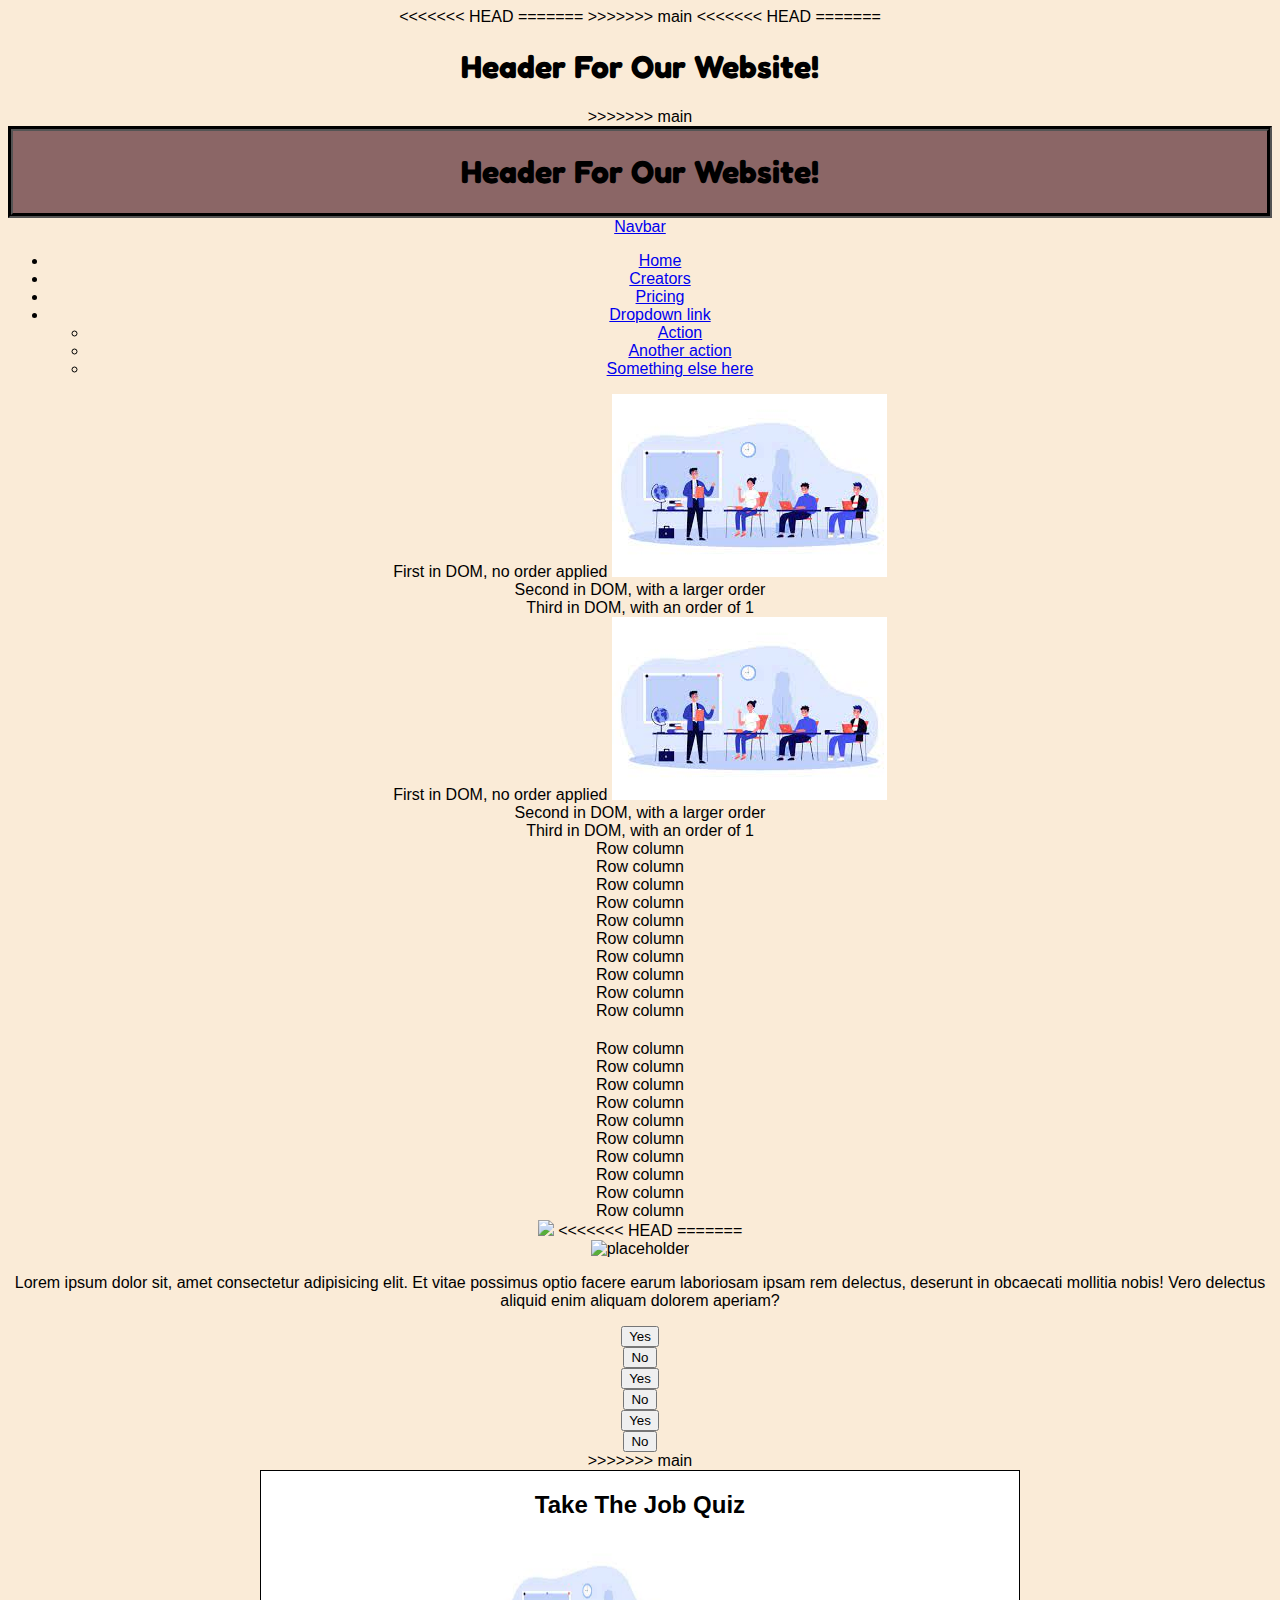
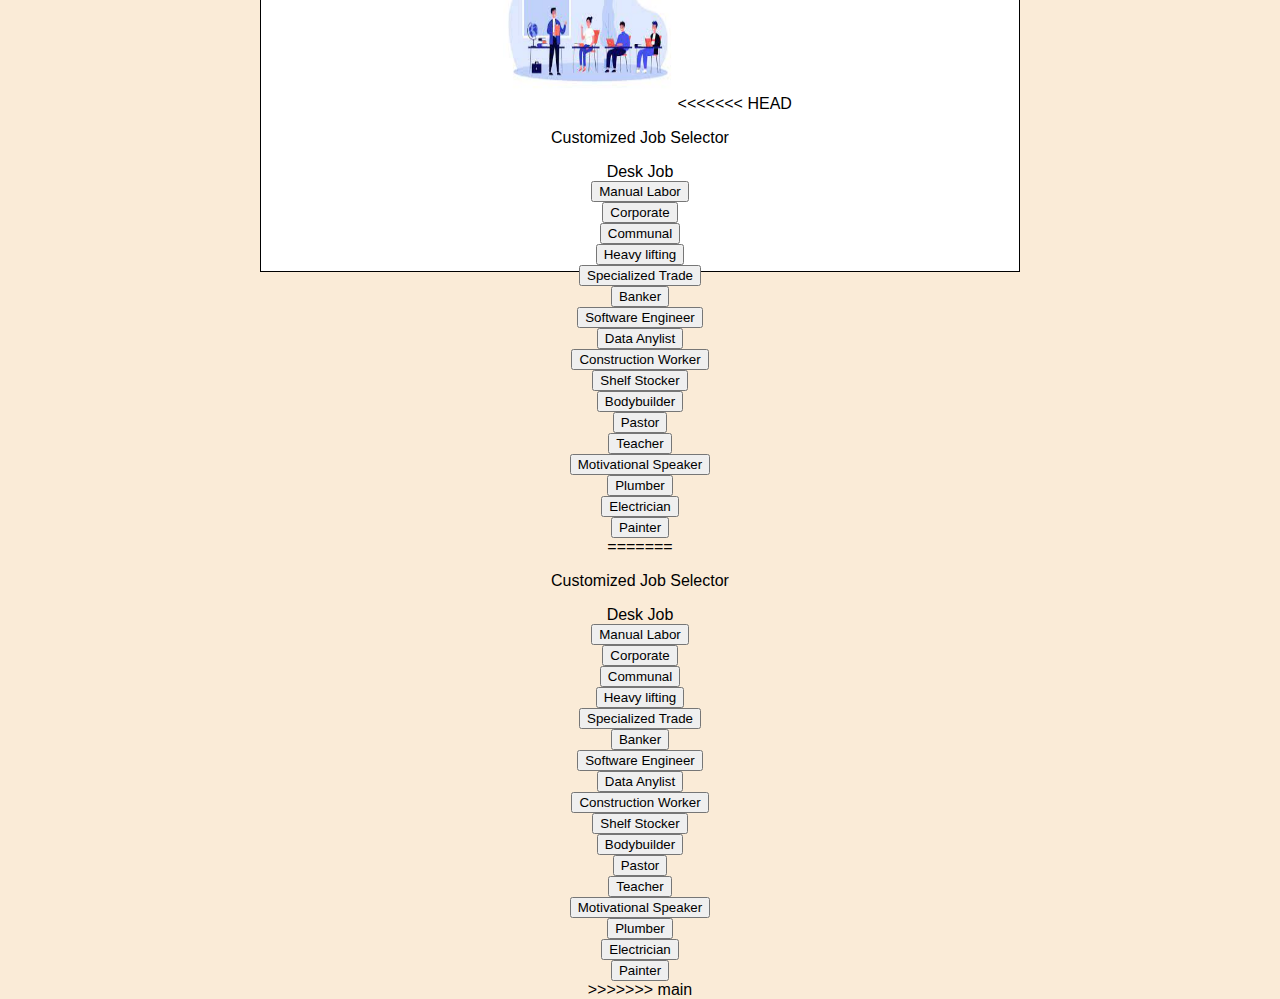
==== commit b8f2d696: "adding images" ====
--- a/index.html
+++ b/index.html
@@ -5,7 +5,10 @@
     <meta charset="UTF-8">
     <meta name="viewport" content="width=device-width, initial-scale=1.0">
     <title>Time to Collaborate</title>
-
+<<<<<<< HEAD
+=======
+
+>>>>>>> main
     <link rel="stylesheet" href="https://cdn.jsdelivr.net/npm/bootstrap@5.1.3/dist/css/bootstrap.min.css"
         integrity="sha384-1BmE4kWBq78iYhFldvKuhfTAU6auU8tT94WrHftjDbrCEXSU1oBoqyl2QvZ6jIW3" crossorigin="anonymous">
 
@@ -24,10 +27,13 @@
 
 
     <!-- Collaborator #1: Create a header for the webpage-->
+<<<<<<< HEAD
+=======
     <div class="header">
         <h1>Header For Our Website!</h1>
     </div>
     <!-- Collaborator #2: Find an image to add to the webpage -->
+>>>>>>> main
     <div class="container-header">
         <h1>Header For Our Website!</h1>
     </div>
@@ -175,6 +181,8 @@
 
 
     <!-- Collaborator #3: Add a link to the webpage -->
+<<<<<<< HEAD
+=======
     <!-- <a href="https://www.google.com">button>Click me</button> -->
 
     <!-- All Collaborators: Add some text to the page-->
@@ -205,6 +213,7 @@
         </div>
     </section>
     <script src="./script.js"></script>
+>>>>>>> main
 
         
     <!-- All Collaborators: Add some text to the page-->
@@ -216,6 +225,30 @@
                 <h2 class="col-12">Take The Job Quiz</h2>
                 <p><img class="quiz-img" src="./assets/Tutoring.jpg" style="width:170px;height:170px;margin-left:15px;">
 
+<<<<<<< HEAD
+            <div class="row justify-content-around allbuttons">
+                <p>Customized Job Selector</p>
+         
+
+                <div class="col-6 "><buttonn class="btn btn-success" id="mainb1" onclick="showbutton()">Desk Job</button></div>
+                <div class="col-6 "><button class="btn btn-danger" id="mainb2" onclick="showbutton2()">Manual Labor</button></div>
+                <div class="col-3 " id="subb1"> <button class="btn btn-success" onclick="showbutton3()">Corporate</button></div>
+                <div class="col-3 " id="subb2">  <button class="btn btn-success" onclick="showbutton4()">Communal</button></div>
+                <div class="col-3 " id="subb3">  <button class="btn btn-success" onclick="showbutton5()">Heavy lifting</button></div>
+                <div class="col-3 " id="subb4">  <button class="btn btn-success" onclick="showbutton6()">Specialized Trade</button></div>
+                <div class="col-2 "  id="ssubb1"> <button class="btn btn-success">Banker</button></div>
+                <div class="col-2 " id="ssubb2">  <button class="btn btn-success" >Software Engineer</button></div>
+                <div class="col-2 " id="ssubb3">  <button class="btn btn-success" >Data Anylist</button></div>
+                <div class="col-2 " id="ssubb4">  <button class="btn btn-success" >Construction Worker</button></div>
+                <div class="col-2 " id="ssubb5">  <button class="btn btn-success" >Shelf Stocker</button></div>
+                <div class="col-2 " id="ssubb6">  <button class="btn btn-success" >Bodybuilder</button></div>
+                <div class="col-2 "  id="ssubb7"> <button class="btn btn-success">Pastor</button></div>
+                <div class="col-2 " id="ssubb8">  <button class="btn btn-success" >Teacher</button></div>
+                <div class="col-2 " id="ssubb9">  <button class="btn btn-success" >Motivational Speaker</button></div>
+                <div class="col-2 " id="ssubb10">  <button class="btn btn-success" >Plumber</button></div>
+                <div class="col-2 " id="ssubb11">  <button class="btn btn-success" >Electrician</button></div>
+                <div class="col-2 " id="ssubb12">  <button class="btn btn-success" >Painter</button></div>
+=======
             <div class="row justify-content-around">
                 <p>Customized Job Selector</p>
          
@@ -238,6 +271,7 @@
                 <div class="col-2 " id="ssubb10">  <button class="btn btn-success w-50" >Plumber</button></div>
                 <div class="col-2 " id="ssubb11">  <button class="btn btn-success w-50" >Electrician</button></div>
                 <div class="col-2 " id="ssubb12">  <button class="btn btn-success w-50" >Painter</button></div>
+>>>>>>> main
             </div>
 
     </div>
--- a/style.css
+++ b/style.css
@@ -8,6 +8,8 @@
     text-align: center;
     font-family: 'Fredoka One', cursive;
 }
+<<<<<<< HEAD
+=======
 
 .hidden {
     display: none;
@@ -16,6 +18,7 @@
 .show {
     display: inline;
 }
+>>>>>>> main
 .job-interest{border:solid gray 1px}
 
 .container-header{
@@ -31,8 +34,17 @@
     border: 1px solid black;
     width:60%;
     margin: 0 auto;
+<<<<<<< HEAD
+}
+
+#allbuttons{
+    text-align: center;
+}
+
+=======
     padding:15px;
 }
+>>>>>>> main
 .quiz-img {
     float:right;
 }
--- a/style.css
+++ b/style.css
@@ -8,6 +8,8 @@
     text-align: center;
     font-family: 'Fredoka One', cursive;
 }
+<<<<<<< HEAD
+=======
 
 .hidden {
     display: none;
@@ -16,6 +18,7 @@
 .show {
     display: inline;
 }
+>>>>>>> main
 .job-interest{border:solid gray 1px}
 
 .container-header{
@@ -31,8 +34,17 @@
     border: 1px solid black;
     width:60%;
     margin: 0 auto;
+<<<<<<< HEAD
+}
+
+#allbuttons{
+    text-align: center;
+}
+
+=======
     padding:15px;
 }
+>>>>>>> main
 .quiz-img {
     float:right;
 }
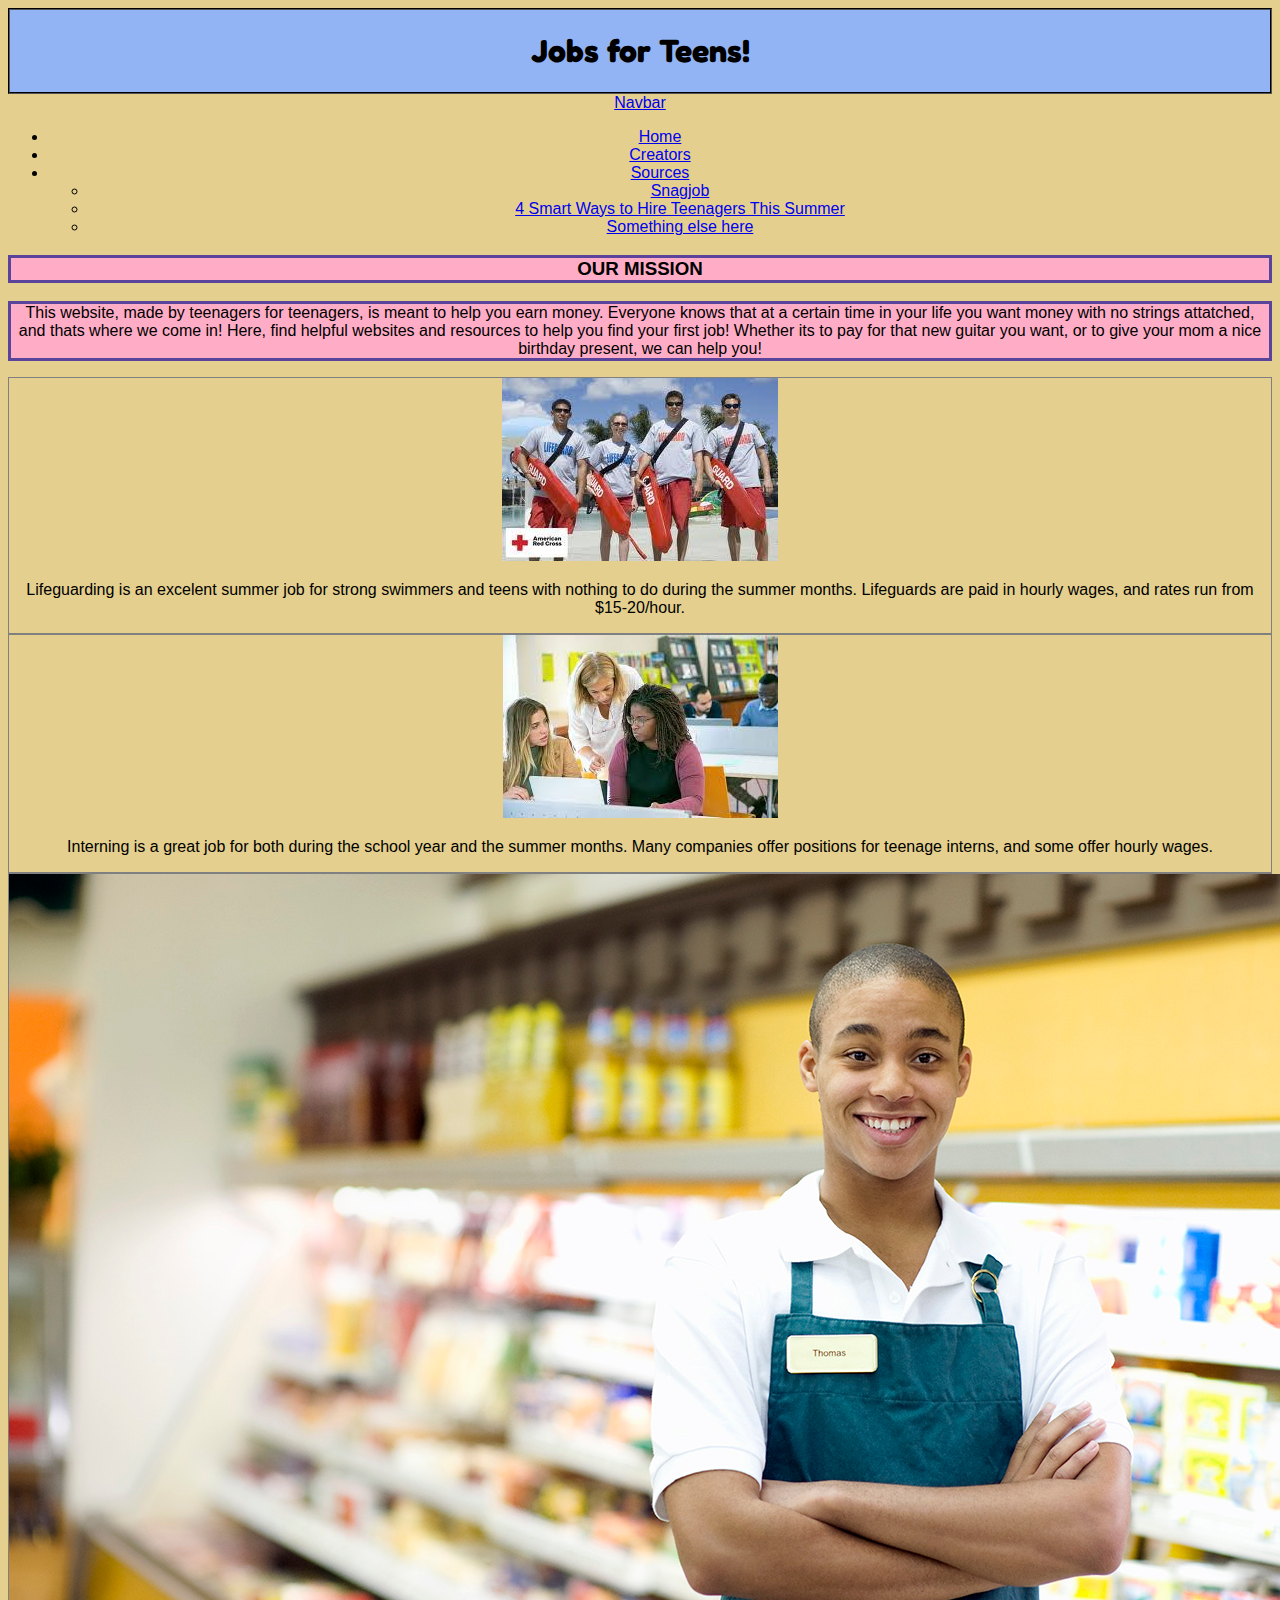
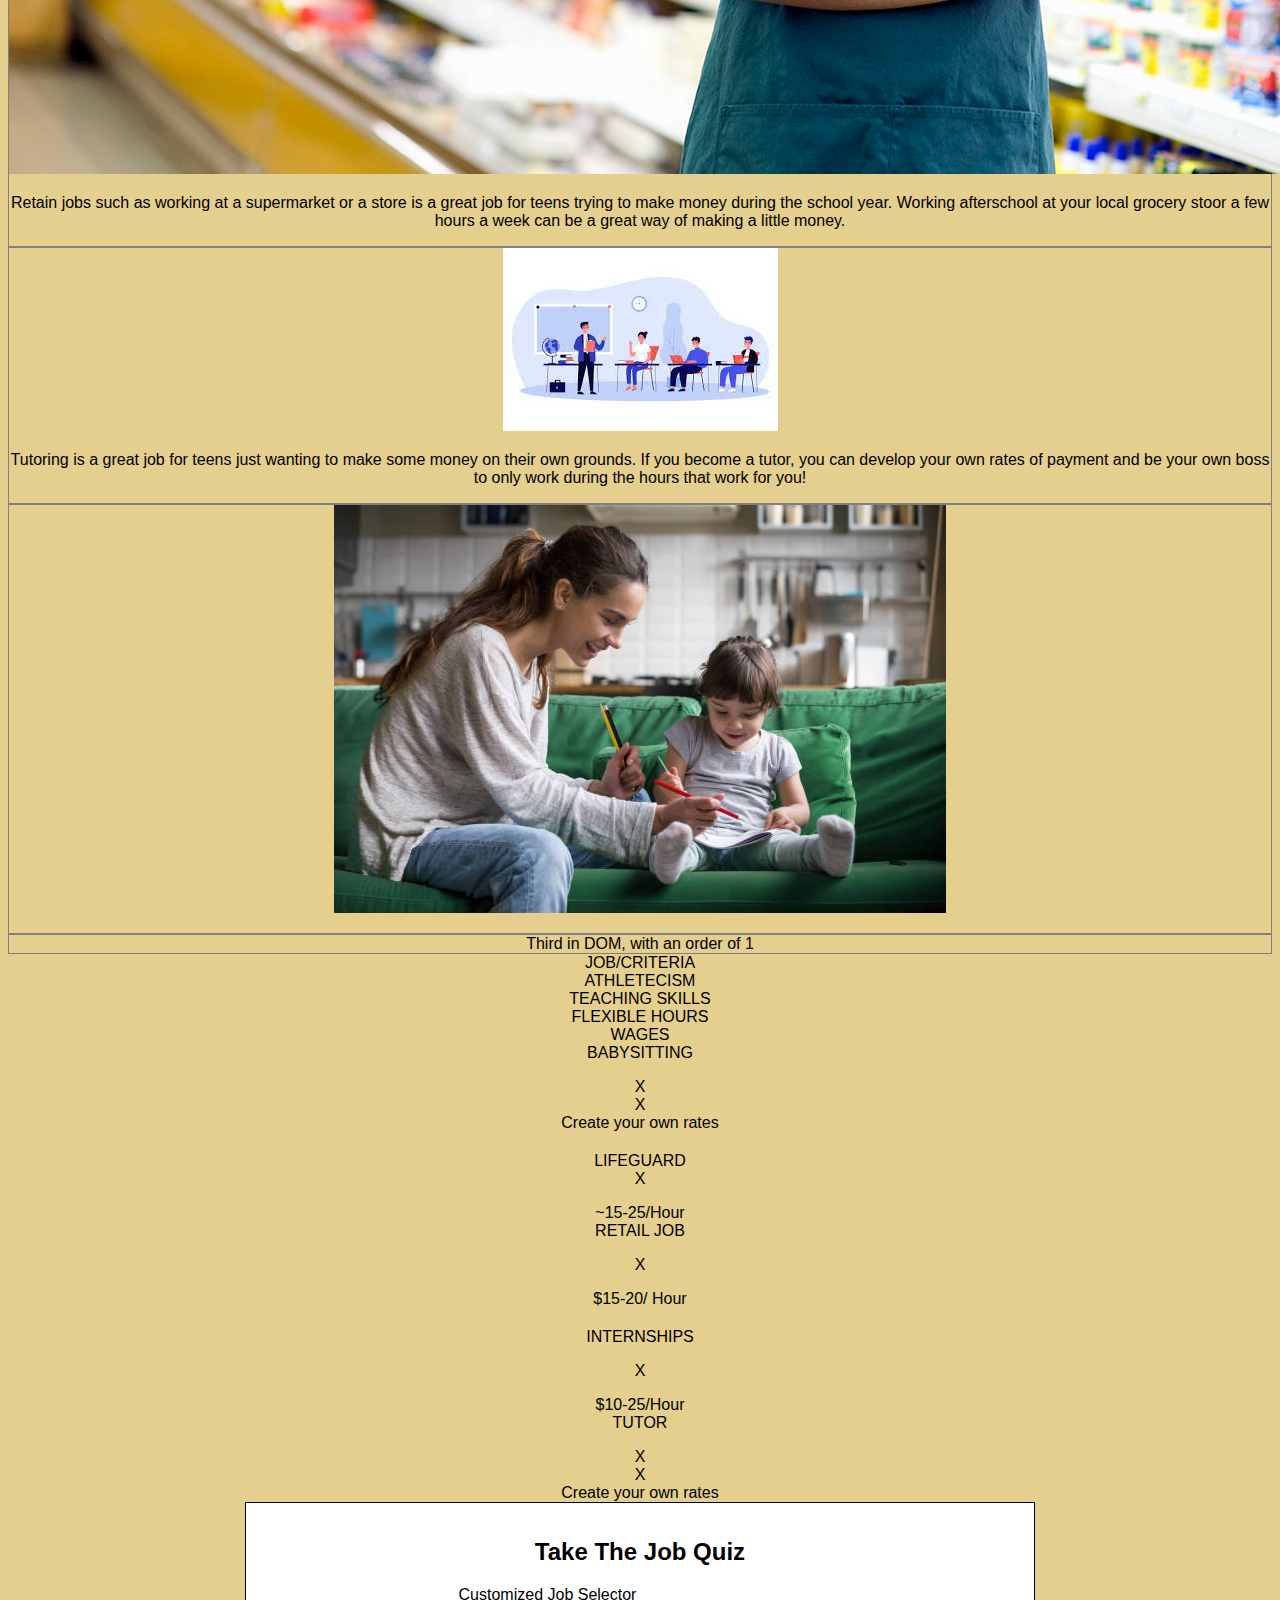
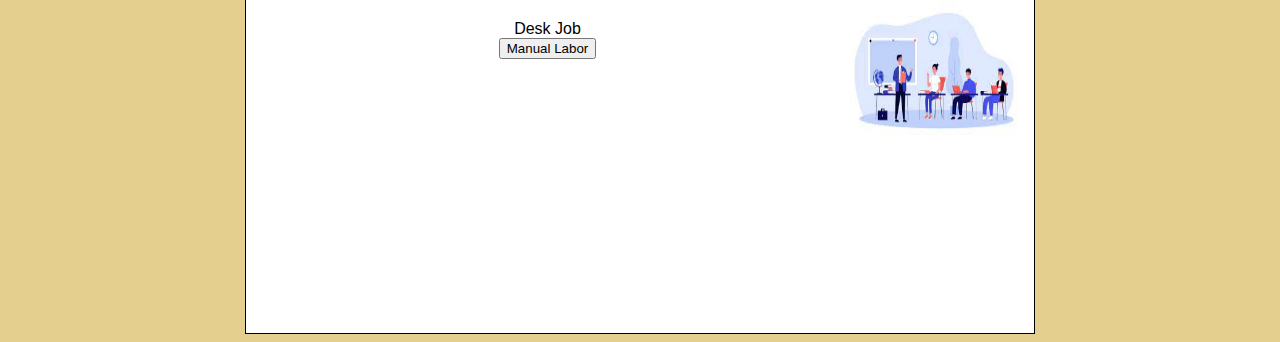
==== commit c7fc182a: "adding images and html that is untracked" ====
--- a/index.html
+++ b/index.html
@@ -5,10 +5,6 @@
     <meta charset="UTF-8">
     <meta name="viewport" content="width=device-width, initial-scale=1.0">
     <title>Time to Collaborate</title>
-<<<<<<< HEAD
-=======
-
->>>>>>> main
     <link rel="stylesheet" href="https://cdn.jsdelivr.net/npm/bootstrap@5.1.3/dist/css/bootstrap.min.css"
         integrity="sha384-1BmE4kWBq78iYhFldvKuhfTAU6auU8tT94WrHftjDbrCEXSU1oBoqyl2QvZ6jIW3" crossorigin="anonymous">
 
@@ -17,25 +13,13 @@
     <link href="https://fonts.googleapis.com/css2?family=Fredoka+One&display=swap" rel="stylesheet">
     <link rel="stylesheet" href="style.css">
 
-
-    <link href="https://cdn.jsdelivr.net/npm/bootstrap@5.2.0-beta1/dist/css/bootstrap.min.css" rel="stylesheet"
-        integrity="sha384-0evHe/X+R7YkIZDRvuzKMRqM+OrBnVFBL6DOitfPri4tjfHxaWutUpFmBp4vmVor" crossorigin="anonymous">
-    <link rel="stylesheet" href="style.css">
 </head>
 
 <body>
 
-
     <!-- Collaborator #1: Create a header for the webpage-->
-<<<<<<< HEAD
-=======
-    <div class="header">
-        <h1>Header For Our Website!</h1>
-    </div>
-    <!-- Collaborator #2: Find an image to add to the webpage -->
->>>>>>> main
     <div class="container-header">
-        <h1>Header For Our Website!</h1>
+        <h1>Jobs for Teens!</h1>
     </div>
     <!--Navigation Bar Code-->
     <nav class="navbar navbar-expand-lg bg-light">
@@ -50,17 +34,14 @@
                     <li class="nav-item">
                         <a class="nav-link" href="creators.html">Creators</a>
                     </li>
-                    <li class="nav-item">
-                        <a class="nav-link" href="#">Pricing</a>
-                    </li>
                     <li class="nav-item dropdown">
                         <a class="nav-link dropdown-toggle" href="#" id="navbarDropdownMenuLink" role="button"
                             data-bs-toggle="dropdown" aria-expanded="false">
-                            Dropdown link
+                            Sources
                         </a>
                         <ul class="dropdown-menu" aria-labelledby="navbarDropdownMenuLink">
-                            <li><a class="dropdown-item" href="#">Action</a></li>
-                            <li><a class="dropdown-item" href="#">Another action</a></li>
+                            <li><a class="dropdown-item" href="https://www.snagajob.com/search/q-teen">Snagjob</a></li>
+                            <li><a class="dropdown-item" href="https://www.google.com/search?q=retail+jobs+for+teens&sxsrf=ALiCzsYaLhxdDTEPvdyyb5RvCLPw7ZIORQ:1658150707009&source=lnms&tbm=isch&sa=X&ved=2ahUKEwiLgoDfxIL5AhWtD0QIHZpSCEUQ_AUoAXoECAEQAw&biw=1439&bih=694&dpr=2#imgrc=FZ5JVOtd5k9Q2M"> 4 Smart Ways to Hire Teenagers This Summer</a></li>
                             <li><a class="dropdown-item" href="#">Something else here</a></li>
                         </ul>
                     </li>
@@ -68,31 +49,45 @@
             </div>
         </div>
     </nav>
+<div>
+    <h3>OUR MISSION</h3>
+    <p class="mission"> This website, made by teenagers for teenagers, is meant to help you earn money. Everyone knows that at a certain time in your life you want money with no strings attatched, and thats where we come in! Here, find helpful websites and resources to help you find your first job! Whether its to pay for that new guitar you want, or to give your mom a nice birthday present, we can help you!</p>
+</div>
+
     <!-- <div class="container"> -->
         <div class="row justify-content-between">
             <div class="col-3 job-interest">
-                First in DOM, no order applied
-                <img src="./assets/Tutoring.jpg" />
-            </div>
-            <div class="col-3  job-interest order-5">
-                Second in DOM, with a larger order
-            </div>
-            <div class="col-3  job-interest order-1">
-                Third in DOM, with an order of 1
+                <img src="./assets/images.jpg" />
+                <p>Lifeguarding is an excelent summer job for strong swimmers and teens with nothing to do during the summer months. Lifeguards are paid in hourly wages, and rates run from $15-20/hour.</p>
+            </div>
+            <div class="col-3  job-interest">
+                <img src="./assets/intern.jpg" />
+                <p>Interning is a great job for both during the school year and the summer months. Many companies offer positions for teenage interns, and some offer hourly wages. </p>
+            </div>
+            <div class="col-3  job-interest">
+                <img class="w-100" src="./assets/teen-work.jpg" />
+                <p>Retain jobs such as working at a supermarket or a store is a great job for teens trying to make money during the school year. Working afterschool at your local grocery stoor a few hours a week can be a great way of making a little money.</p>
             </div>
         </div>
     <!-- </div> -->
 
+    
+      
+        <div class="row">
+
+        </div>
+  
 </div>
 </nav>
 <!-- <div class="container"> -->
     <div class="row justify-content-between">
         <div class="col-3 job-interest">
-            First in DOM, no order applied
             <img src="./assets/Tutoring.jpg" />
+            <p>Tutoring is a great job for teens just wanting to make some money on their own grounds. If you become a tutor, you can develop your own rates of payment and be your own boss to only work during the hours that work for you!</p>
         </div>
         <div class="col-3  job-interest order-5">
-            Second in DOM, with a larger order
+            <img src="./assets/babysitting.jpg" />
+            <p></p>
         </div>
         <div class="col-3  job-interest order-1">
             Third in DOM, with an order of 1
@@ -103,117 +98,116 @@
     <div class="container">
         <div class="row row-cols-2 row-cols-lg-5 g-2 g-lg-3">
           <div class="col">
-            <div class="p-3 border bg-light">Row column</div>
-          </div>
-          <div class="col">
-            <div class="p-3 border bg-light">Row column</div>
-          </div>
-          <div class="col">
-            <div class="p-3 border bg-light">Row column</div>
-          </div>
-          <div class="col">
-            <div class="p-3 border bg-light">Row column</div>
-          </div>
-          <div class="col">
-            <div class="p-3 border bg-light">Row column</div>
-          </div>
-          <div class="col">
-            <div class="p-3 border bg-light">Row column</div>
-          </div>
-          <div class="col">
-            <div class="p-3 border bg-light">Row column</div>
-          </div>
-          <div class="col">
-            <div class="p-3 border bg-light">Row column</div>
-          </div>
-          <div class="col">
-            <div class="p-3 border bg-light">Row column</div>
-          </div>
-          <div class="col">
-            <div class="p-3 border bg-light">Row column</div>
+            <div class="p-3 border bg-light"> JOB/CRITERIA</div>
+          </div>
+          <div class="col">
+            <div class="p-3 border bg-light">ATHLETECISM</div>
+          </div>
+          <div class="col">
+            <div class="p-3 border bg-light">TEACHING SKILLS</div>
+          </div>
+          <div class="col">
+            <div class="p-3 border bg-light">FLEXIBLE HOURS</div>
+          </div>
+          <div class="col">
+            <div class="p-3 border bg-light">WAGES</div>
+          </div>
+          <div class="col">
+            <div class="p-3 border bg-light">BABYSITTING</div>
+          </div>
+          <div class="col">
+            <div class="p-3 border bg-light"><p>  </p></div>
+          </div>
+          <div class="col">
+            <div class="p-3 border bg-light">X</div>
+          </div>
+          <div class="col">
+            <div class="p-3 border bg-light">X</div>
+          </div>
+          <div class="col">
+            <div class="p-3 border bg-light"> Create your own rates</div>
           </div>
         </div>
       </div>
-
-
-      
-      
 
       <div class="container one">
         <div class="row row-cols-2 row-cols-lg-5 g-2 g-lg-3">
           <div class="col">
-            <div class="p-3 border bg-light">Row column</div>
-          </div>
-          <div class="col">
-            <div class="p-3 border bg-light">Row column</div>
-          </div>
-          <div class="col">
-            <div class="p-3 border bg-light">Row column</div>
-          </div>
-          <div class="col">
-            <div class="p-3 border bg-light">Row column</div>
-          </div>
-          <div class="col">
-            <div class="p-3 border bg-light">Row column</div>
-          </div>
-          <div class="col">
-            <div class="p-3 border bg-light">Row column</div>
-          </div>
-          <div class="col">
-            <div class="p-3 border bg-light">Row column</div>
-          </div>
-          <div class="col">
-            <div class="p-3 border bg-light">Row column</div>
-          </div>
-          <div class="col">
-            <div class="p-3 border bg-light">Row column</div>
-          </div>
-          <div class="col">
-            <div class="p-3 border bg-light">Row column</div>
+            <div class="p-3 border bg-light">LIFEGUARD</div>
+          </div>
+          <div class="col">
+            <div class="p-3 border bg-light">X</div>
+          </div>
+          <div class="col">
+            <div class="p-3 border bg-light"><p>  </p></div>
+          </div>
+          <div class="col">
+            <div class="p-3 border bg-light"><p>  </p></div>
+          </div>
+          <div class="col">
+            <div class="p-3 border bg-light"> ~15-25/Hour</div>
+          </div>
+          <div class="col">
+            <div class="p-3 border bg-light">RETAIL JOB</div>
+          </div>
+          <div class="col">
+            <div class="p-3 border bg-light"><p> </p></div>
+          </div>
+          <div class="col">
+            <div class="p-3 border bg-light">X</div>
+          </div>
+          <div class="col">
+            <div class="p-3 border bg-light"><p> </p></div>
+          </div>
+          <div class="col">
+            <div class="p-3 border bg-light"><p>$15-20/ Hour</p></div>
           </div>
         </div>
       </div>
 
-    <img src="https://via.placeholder.com/150">
+      <div class="container one">
+        <div class="row row-cols-2 row-cols-lg-5 g-2 g-lg-3">
+          <div class="col">
+            <div class="p-3 border bg-light">INTERNSHIPS</div>
+          </div>
+          <div class="col">
+            <div class="p-3 border bg-light"><p></p></div>
+          </div>
+          <div class="col">
+            <div class="p-3 border bg-light">X</div>
+          </div>
+          <div class="col">
+            <div class="p-3 border bg-light"><p> </p></div>
+          </div>
+          <div class="col">
+            <div class="p-3 border bg-light">$10-25/Hour</div>
+          </div>
+          <div class="col">
+            <div class="p-3 border bg-light">TUTOR</div>
+          </div>
+          <div class="col">
+            <div class="p-3 border bg-light"><p> </p></div>
+          </div>
+          <div class="col">
+            <div class="p-3 border bg-light">X</div>
+          </div>
+          <div class="col">
+            <div class="p-3 border bg-light">X</div>
+          </div>
+          <div class="col">
+            <div class="p-3 border bg-light">Create your own rates </div>
+          </div>
+        </div>
+      </div>
+
+
+   
     <!-- Collaborator #3: Add a link to the webpage -->
 
 
 
 
     <!-- Collaborator #3: Add a link to the webpage -->
-<<<<<<< HEAD
-=======
-    <!-- <a href="https://www.google.com">button>Click me</button> -->
-
-    <!-- All Collaborators: Add some text to the page-->
-    <div>
-
-    </div>
-
-    <section class="game container">
-        <div class="row">
-            <img src="https://via.placeholder.com/150" alt="placeholder">
-
-        </div>
-        <div class="row">
-            <p>Lorem ipsum dolor sit, amet consectetur adipisicing elit. Et vitae possimus optio facere earum
-                laboriosam ipsam rem delectus, deserunt in obcaecati mollitia nobis! Vero delectus aliquid enim
-                aliquam dolorem aperiam?</p>
-        </div>
-        <div class="row">
-            <div class="col-6 "><button type="button" class="btn btn-success w-50" id="myBtn-1">Yes</button></div>
-            <div class="col-6 "><button type="button" class="btn btn-danger w-50">No</button></div>
-        </div>
-        <div class="row">
-            <div class="col-3"><button type="button" class="btn btn-success w-50 hidden">Yes</button></div>
-            <div class="col-3"><button type="button" class="btn btn-danger w-50 hidden">No</button></div>
-            <div class="col-3"><button type="button" class="btn btn-success w-50">Yes</button></div>
-            <div class="col-3"><button type="button" class="btn btn-danger w-50">No</button></div>
-
-        </div>
-    </section>
-    <script src="./script.js"></script>
->>>>>>> main
 
         
     <!-- All Collaborators: Add some text to the page-->
@@ -225,14 +219,13 @@
                 <h2 class="col-12">Take The Job Quiz</h2>
                 <p><img class="quiz-img" src="./assets/Tutoring.jpg" style="width:170px;height:170px;margin-left:15px;">
 
-<<<<<<< HEAD
-            <div class="row justify-content-around allbuttons">
+            <div class="row justify-content-around">
                 <p>Customized Job Selector</p>
          
 
-                <div class="col-6 "><buttonn class="btn btn-success" id="mainb1" onclick="showbutton()">Desk Job</button></div>
-                <div class="col-6 "><button class="btn btn-danger" id="mainb2" onclick="showbutton2()">Manual Labor</button></div>
-                <div class="col-3 " id="subb1"> <button class="btn btn-success" onclick="showbutton3()">Corporate</button></div>
+                <div class="col-6 "><buttonn class="btn btn-success w-50" id="mainb1" onclick="showbutton()">Desk Job</button></div>
+                <div class="col-6 "><button class="btn btn-danger w-50" id="mainb2" onclick="showbutton2()">Manual Labor</button></div>
+                <div class="col-3 " id="subb1"> <button class="btn btn-success " onclick="showbutton3()">Corporate</button></div>
                 <div class="col-3 " id="subb2">  <button class="btn btn-success" onclick="showbutton4()">Communal</button></div>
                 <div class="col-3 " id="subb3">  <button class="btn btn-success" onclick="showbutton5()">Heavy lifting</button></div>
                 <div class="col-3 " id="subb4">  <button class="btn btn-success" onclick="showbutton6()">Specialized Trade</button></div>
@@ -242,36 +235,12 @@
                 <div class="col-2 " id="ssubb4">  <button class="btn btn-success" >Construction Worker</button></div>
                 <div class="col-2 " id="ssubb5">  <button class="btn btn-success" >Shelf Stocker</button></div>
                 <div class="col-2 " id="ssubb6">  <button class="btn btn-success" >Bodybuilder</button></div>
-                <div class="col-2 "  id="ssubb7"> <button class="btn btn-success">Pastor</button></div>
+                <div class="col-2 " id="ssubb7"> <button class="btn btn-success">Pastor</button></div>
                 <div class="col-2 " id="ssubb8">  <button class="btn btn-success" >Teacher</button></div>
                 <div class="col-2 " id="ssubb9">  <button class="btn btn-success" >Motivational Speaker</button></div>
                 <div class="col-2 " id="ssubb10">  <button class="btn btn-success" >Plumber</button></div>
                 <div class="col-2 " id="ssubb11">  <button class="btn btn-success" >Electrician</button></div>
                 <div class="col-2 " id="ssubb12">  <button class="btn btn-success" >Painter</button></div>
-=======
-            <div class="row justify-content-around">
-                <p>Customized Job Selector</p>
-         
-
-                <div class="col-6 "><buttonn class="btn btn-success w-50" id="mainb1" onclick="showbutton()">Desk Job</button></div>
-                <div class="col-6 "><button class="btn btn-danger w-50" id="mainb2" onclick="showbutton2()">Manual Labor</button></div>
-                <div class="col-3 " id="subb1"> <button class="btn btn-success w-50" onclick="showbutton3()">Corporate</button></div>
-                <div class="col-3 " id="subb2">  <button class="btn btn-success w-50" onclick="showbutton4()">Communal</button></div>
-                <div class="col-3 " id="subb3">  <button class="btn btn-success w-50" onclick="showbutton5()">Heavy lifting</button></div>
-                <div class="col-3 " id="subb4">  <button class="btn btn-success w-50" onclick="showbutton6()">Specialized Trade</button></div>
-                <div class="col-2 "  id="ssubb1"> <button class="btn btn-success w-50">Banker</button></div>
-                <div class="col-2 " id="ssubb2">  <button class="btn btn-success w-50" >Software Engineer</button></div>
-                <div class="col-2 " id="ssubb3">  <button class="btn btn-success w-50" >Data Anylist</button></div>
-                <div class="col-2 " id="ssubb4">  <button class="btn btn-success w-50" >Construction Worker</button></div>
-                <div class="col-2 " id="ssubb5">  <button class="btn btn-success w-50" >Shelf Stocker</button></div>
-                <div class="col-2 " id="ssubb6">  <button class="btn btn-success w-50" >Bodybuilder</button></div>
-                <div class="col-2 "  id="ssubb7"> <button class="btn btn-success w-50">Pastor</button></div>
-                <div class="col-2 " id="ssubb8">  <button class="btn btn-success w-50" >Teacher</button></div>
-                <div class="col-2 " id="ssubb9">  <button class="btn btn-success w-50" >Motivational Speaker</button></div>
-                <div class="col-2 " id="ssubb10">  <button class="btn btn-success w-50" >Plumber</button></div>
-                <div class="col-2 " id="ssubb11">  <button class="btn btn-success w-50" >Electrician</button></div>
-                <div class="col-2 " id="ssubb12">  <button class="btn btn-success w-50" >Painter</button></div>
->>>>>>> main
             </div>
 
     </div>
--- a/style.css
+++ b/style.css
@@ -1,5 +1,5 @@
 body{
-    background-color: antiquewhite;
+    background-color: #E4CF8E;
     font-family: 'Lucida Sans', 'Lucida Sans Regular', 'Lucida Grande', 'Lucida Sans Unicode', Geneva, Verdana, sans-serif; 
     text-align: center;
 }
@@ -8,24 +8,26 @@
     text-align: center;
     font-family: 'Fredoka One', cursive;
 }
-<<<<<<< HEAD
-=======
-
-.hidden {
-    display: none;
-}
-
-.show {
-    display: inline;
-}
->>>>>>> main
 .job-interest{border:solid gray 1px}
 
 .container-header{
-    background-color: rgb(139, 102, 102);
+    background-color: #92B4F4;
     border-style: groove;
     border-color: black;
-    border-width: 5px;
+    border-width: 2px;
+}
+.container, .red{
+    margin-top: 50;
+
+}
+
+.one{
+    margin-top: 35px;
+}
+h3{
+    font-family: Impact, Haettenschweiler, 'Arial Narrow Bold', sans-serif;
+    border: 3px solid #5A449B;
+    background-color: #FFADC6 ;
 }
 
 #game{
@@ -34,21 +36,25 @@
     border: 1px solid black;
     width:60%;
     margin: 0 auto;
-<<<<<<< HEAD
-}
-
-#allbuttons{
-    text-align: center;
-}
-
-=======
     padding:15px;
 }
->>>>>>> main
 .quiz-img {
     float:right;
 }
+
 .one{
     margin-top: 20px;
 }
 
+.mission{
+    font-family: Impact, Haettenschweiler, 'Arial Narrow Bold', sans-serif;
+    border: 3px solid #5A449B; 
+    background-color:#FFADC6 ;
+}
+.row justify-content-around{
+margin-top: 30px;
+}
+
+.col-3job-interest{
+    background-color: #92B4F4;
+}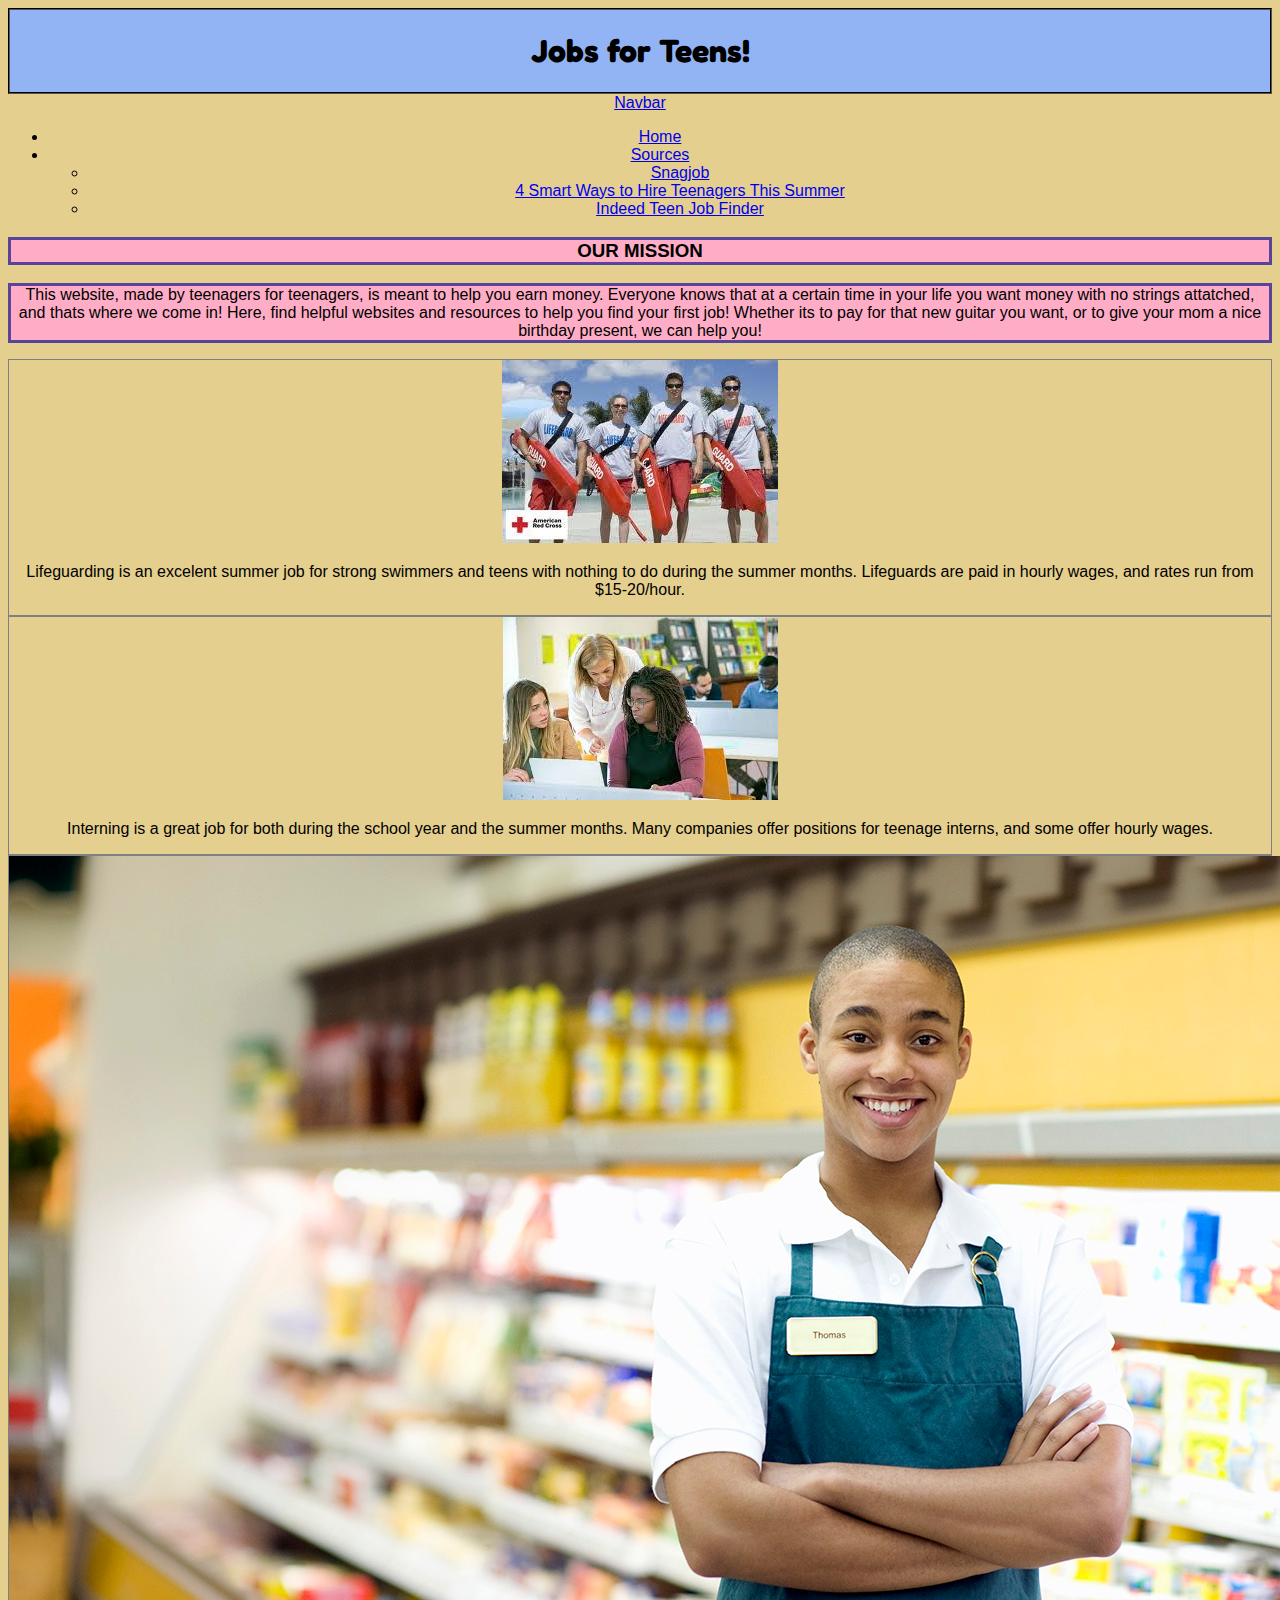
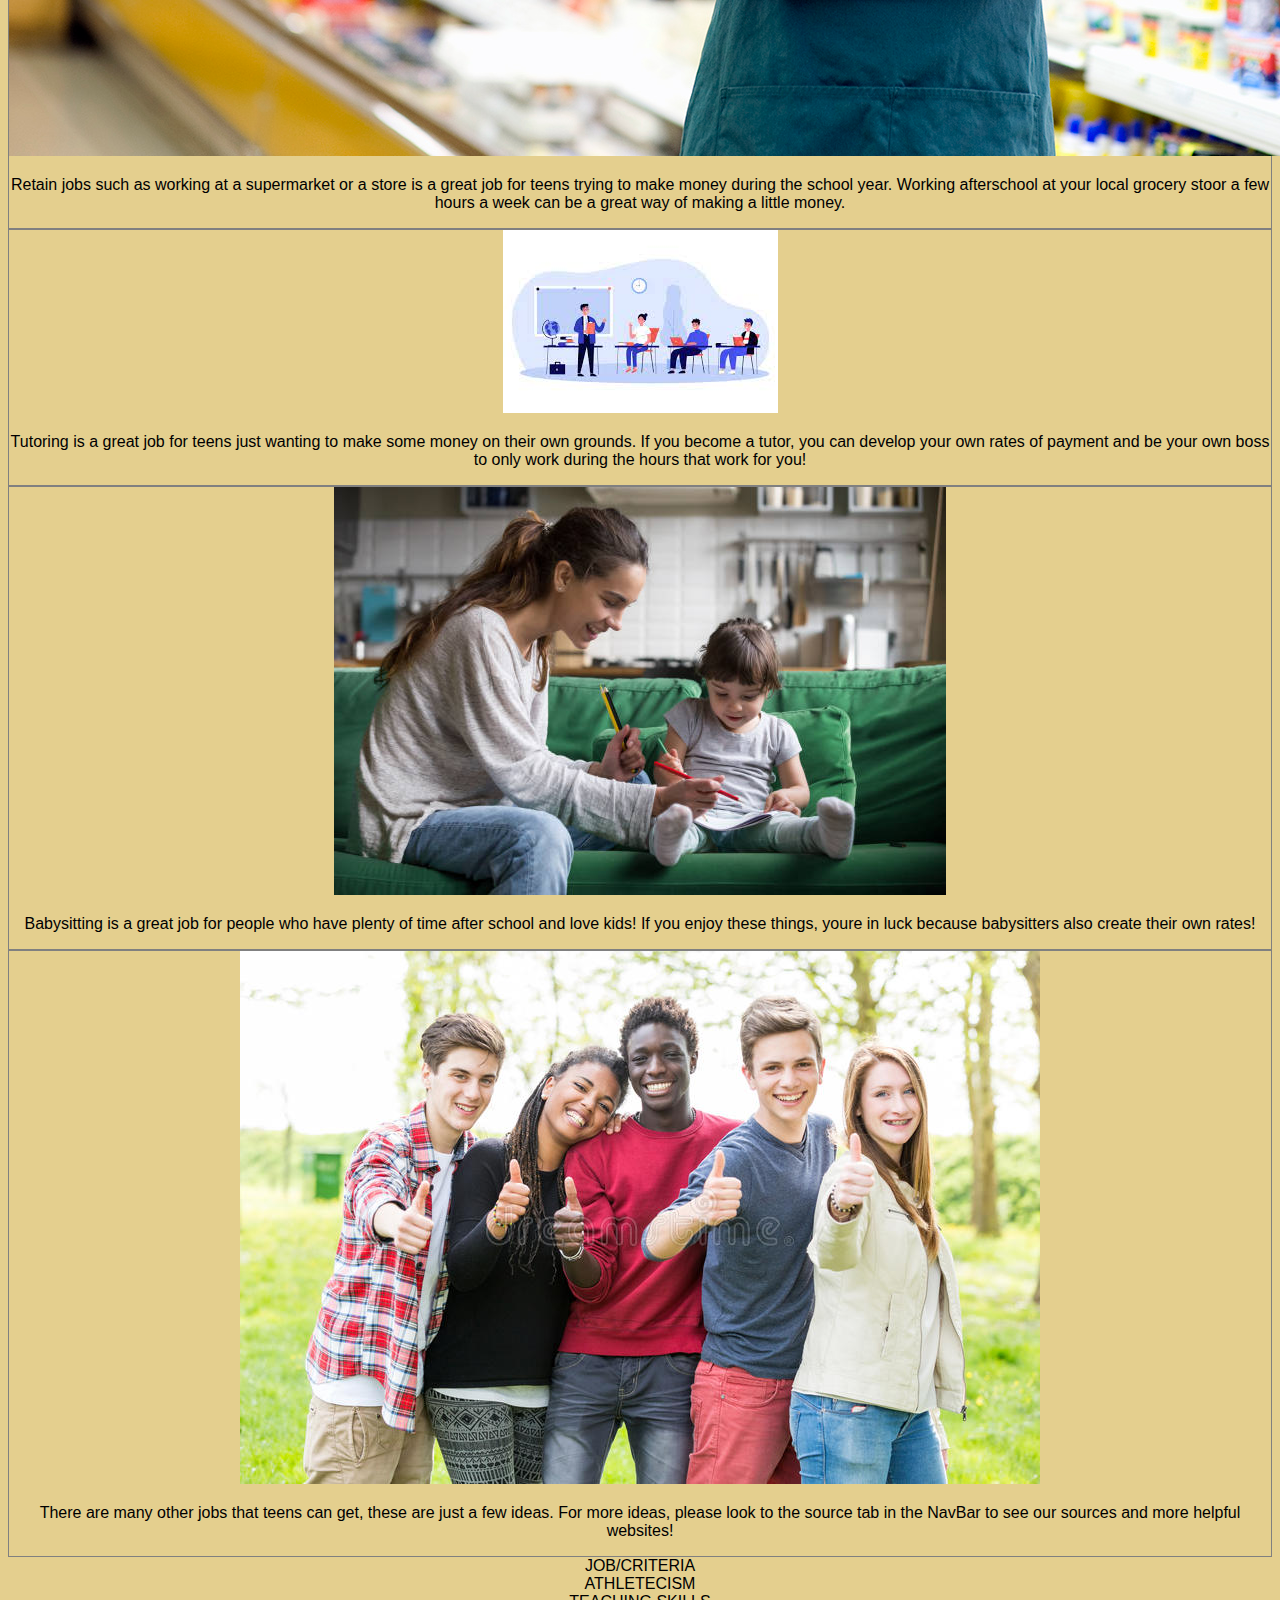
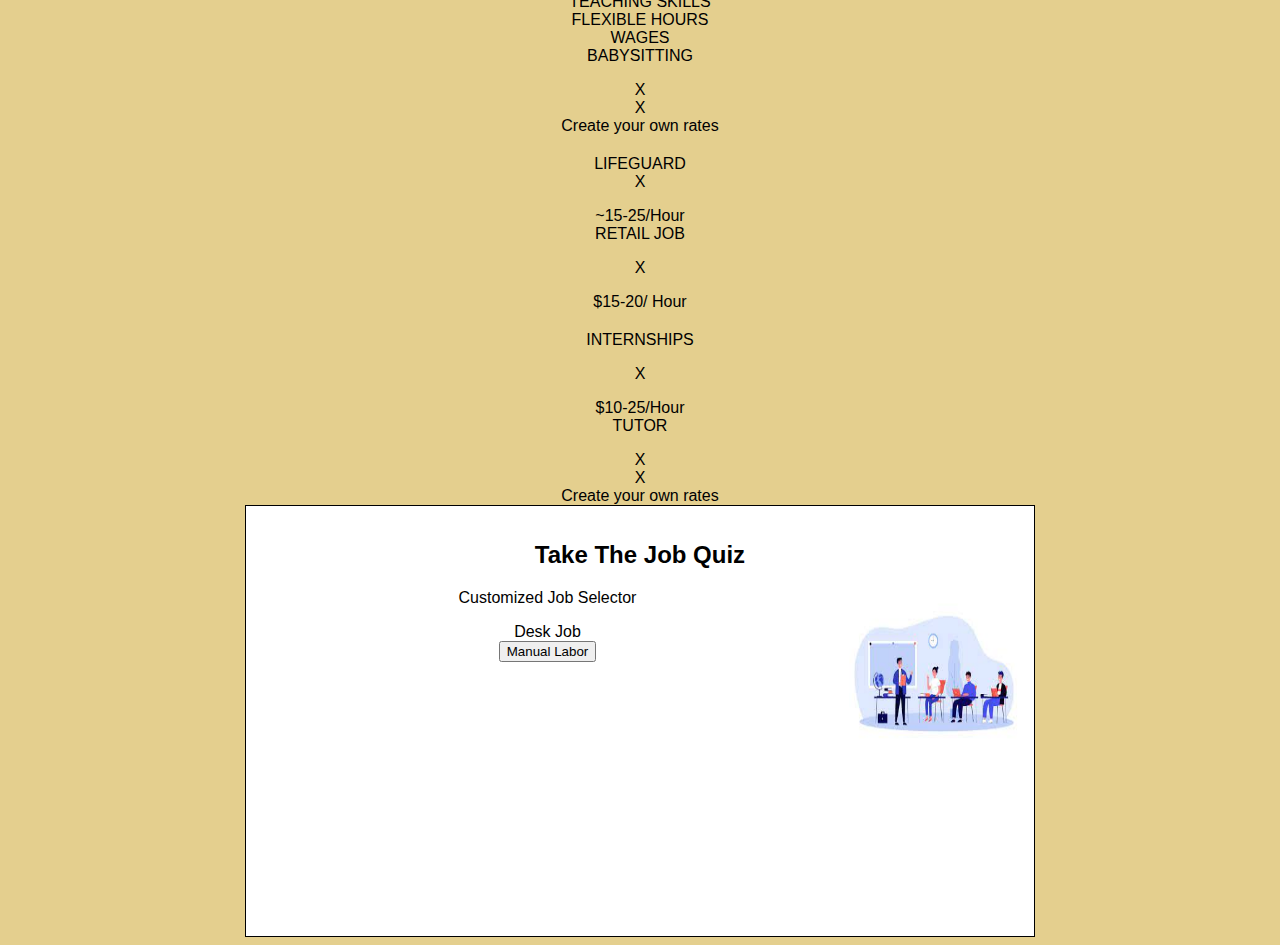
==== commit 44d23740: "Adding the final edits of the website before publication" ====
--- a/index.html
+++ b/index.html
@@ -31,9 +31,6 @@
                     <li class="nav-item">
                         <a class="nav-link active" aria-current="page" href="#">Home</a>
                     </li>
-                    <li class="nav-item">
-                        <a class="nav-link" href="creators.html">Creators</a>
-                    </li>
                     <li class="nav-item dropdown">
                         <a class="nav-link dropdown-toggle" href="#" id="navbarDropdownMenuLink" role="button"
                             data-bs-toggle="dropdown" aria-expanded="false">
@@ -42,7 +39,7 @@
                         <ul class="dropdown-menu" aria-labelledby="navbarDropdownMenuLink">
                             <li><a class="dropdown-item" href="https://www.snagajob.com/search/q-teen">Snagjob</a></li>
                             <li><a class="dropdown-item" href="https://www.google.com/search?q=retail+jobs+for+teens&sxsrf=ALiCzsYaLhxdDTEPvdyyb5RvCLPw7ZIORQ:1658150707009&source=lnms&tbm=isch&sa=X&ved=2ahUKEwiLgoDfxIL5AhWtD0QIHZpSCEUQ_AUoAXoECAEQAw&biw=1439&bih=694&dpr=2#imgrc=FZ5JVOtd5k9Q2M"> 4 Smart Ways to Hire Teenagers This Summer</a></li>
-                            <li><a class="dropdown-item" href="#">Something else here</a></li>
+                            <li><a class="dropdown-item" href="https://www.indeed.com/jobs?q=Teen&mna=5&aceid&gclid=Cj0KCQjwidSWBhDdARIsAIoTVb33wyRMRuvnW3MUasXdtJqpyVaQKOSHdPZ-xDKtlZWzpsdUJ7XOIOsaAg_kEALw_wcB&vjk=e70d4aba2ca53bd4">Indeed Teen Job Finder</a></li>
                         </ul>
                     </li>
                 </ul>
@@ -86,11 +83,12 @@
             <p>Tutoring is a great job for teens just wanting to make some money on their own grounds. If you become a tutor, you can develop your own rates of payment and be your own boss to only work during the hours that work for you!</p>
         </div>
         <div class="col-3  job-interest order-5">
-            <img src="./assets/babysitting.jpg" />
-            <p></p>
+            <img class="w-100" src="./assets/babysitting.jpg" />
+            <p>Babysitting is a great job for people who have plenty of time after school and love kids! If you enjoy these things, youre in luck because babysitters also create their own rates!</p>
         </div>
         <div class="col-3  job-interest order-1">
-            Third in DOM, with an order of 1
+            <img class="w-100" src="./assets/happy.jpg" />
+            <p> There are many other jobs that teens can get, these are just a few ideas. For more ideas, please look to the source tab in the NavBar to see our sources and more helpful websites! </p>
         </div>
     </div>
     
